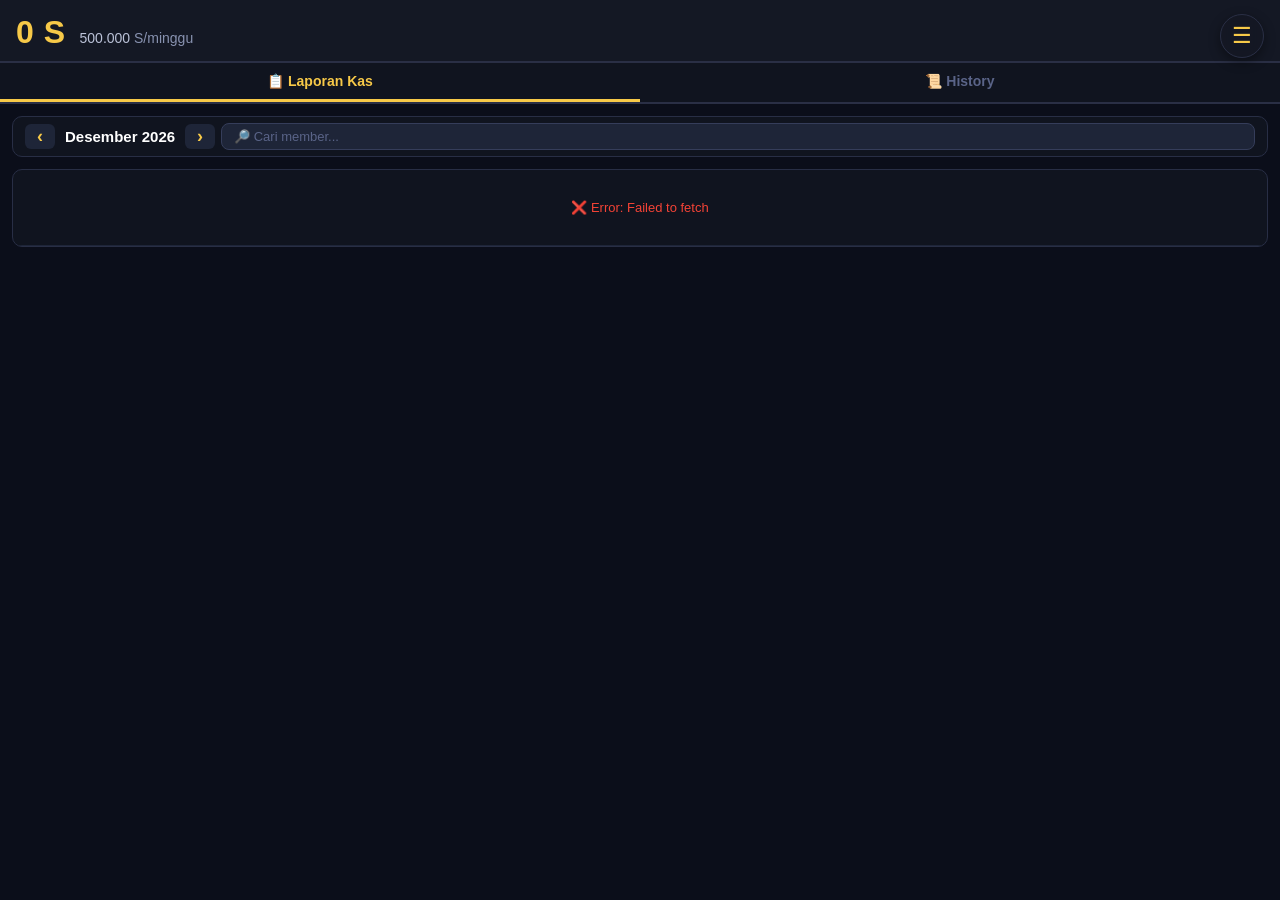
==== index.html @ 8dd2052f "Update index.html" ====
<!DOCTYPE html>
<html lang="id">
<head>
    <meta charset="UTF-8" />
    <meta name="viewport" content="width=device-width, initial-scale=1.0, maximum-scale=1.0, user-scalable=yes" />
    <title>📊 Laporan Kas Guild</title>
    <style>
        /* ===== RESET & GLOBAL ===== */
        * {
            margin: 0;
            padding: 0;
            box-sizing: border-box;
        }
        html,
        body {
            height: 100%;
            overflow: hidden;
        }
        body {
            font-family: 'Segoe UI', Tahoma, Geneva, Verdana, sans-serif;
            background: #0b0e1a;
            color: #e0e0e0;
            display: flex;
            flex-direction: column;
            height: 100vh;
        }

        /* ===== FLOATING MENU ===== */
        .menu-float {
            position: fixed;
            top: 14px;
            right: 16px;
            z-index: 50;
            background: rgba(20, 24, 36, 0.85);
            backdrop-filter: blur(6px);
            border: 1px solid #2a2f45;
            border-radius: 50%;
            width: 44px;
            height: 44px;
            display: flex;
            align-items: center;
            justify-content: center;
            font-size: 22px;
            color: #f7c948;
            cursor: pointer;
            transition: 0.2s;
            box-shadow: 0 4px 12px rgba(0, 0, 0, 0.4);
        }
        .menu-float:hover {
            background: #1e2538;
            transform: scale(1.05);
        }

        /* ===== HEADER KAS ===== */
        .header-kas {
            flex-shrink: 0;
            background: #141824;
            padding: 14px 16px 8px;
            border-bottom: 2px solid #2a2f45;
            z-index: 10;
        }
        .header-kas .saldo-utama {
            display: flex;
            align-items: baseline;
            flex-wrap: wrap;
            gap: 4px 14px;
        }
        .header-kas .saldo-utama .total {
            font-size: 32px;
            font-weight: 700;
            color: #f7c948;
            letter-spacing: 0.5px;
        }
        .header-kas .saldo-utama .tarif {
            font-size: 14px;
            color: #8892b0;
        }
        .header-kas .saldo-utama .tarif span {
            color: #bcc3d9;
            font-weight: 500;
        }
        .header-kas .bendahara-list {
            display: flex;
            flex-wrap: wrap;
            gap: 4px 18px;
            margin-top: 2px;
            font-size: 12px;
            color: #8892b0;
        }
        .header-kas .bendahara-list .saldo {
            color: #f7c948;
        }

        /* ===== TABS ===== */
        .tabs {
            display: flex;
            background: #10141f;
            border-bottom: 2px solid #2a2f45;
            flex-shrink: 0;
        }
        .tabs .tab {
            flex: 1;
            text-align: center;
            padding: 10px 12px;
            font-size: 14px;
            font-weight: 600;
            color: #5a6488;
            cursor: pointer;
            border-bottom: 3px solid transparent;
            transition: 0.2s;
        }
        .tabs .tab.active {
            color: #f7c948;
            border-bottom-color: #f7c948;
        }
        .tabs .tab:hover {
            color: #bcc3d9;
        }

        /* ===== TAB CONTENT ===== */
        .tab-content {
            display: none;
            flex: 1;
            overflow-y: auto;
            padding: 12px 12px 20px;
            -webkit-overflow-scrolling: touch;
        }
        .tab-content.active {
            display: block;
        }

        /* ===== MONTH NAV ===== */
        .month-nav {
            display: flex;
            align-items: center;
            justify-content: space-between;
            background: #10141f;
            padding: 6px 12px;
            border-radius: 10px;
            border: 1px solid #282e45;
            margin-bottom: 12px;
            flex-wrap: wrap;
            gap: 6px;
        }
        .month-nav .nav-group {
            display: flex;
            align-items: center;
            gap: 10px;
        }
        .month-nav .nav-btn {
            background: #1e2538;
            border: none;
            color: #f7c948;
            font-size: 18px;
            padding: 2px 12px;
            border-radius: 6px;
            cursor: pointer;
            font-weight: 700;
        }
        .month-nav .nav-btn:disabled {
            opacity: 0.3;
            cursor: not-allowed;
        }
        .month-nav .month-label {
            font-size: 15px;
            font-weight: 600;
            color: #fff;
            min-width: 100px;
            text-align: center;
        }
        .month-nav .search-box {
            flex: 1;
            min-width: 120px;
        }
        .month-nav .search-box input {
            width: 100%;
            background: #1e2538;
            border: 1px solid #353d5a;
            padding: 5px 12px;
            border-radius: 8px;
            color: #fff;
            font-size: 13px;
        }
        .month-nav .search-box input::placeholder {
            color: #5a6488;
        }

        /* ===== TABLE ===== */
        .table-wrap {
            overflow-x: auto;
            border-radius: 10px;
            border: 1px solid #282e45;
            background: #10141f;
        }
        table {
            width: 100%;
            border-collapse: collapse;
            font-size: 13px;
            min-width: 480px;
        }
        thead {
            background: #1a1f2e;
            position: sticky;
            top: 0;
            z-index: 2;
        }
        th {
            padding: 8px 6px;
            text-align: left;
            font-weight: 600;
            color: #bcc3d9;
            border-bottom: 2px solid #2a2f45;
            white-space: nowrap;
            font-size: 11px;
        }
        th.centang-header {
            text-align: center;
            min-width: 34px;
            font-size: 10px;
        }
        td {
            padding: 6px 6px;
            border-bottom: 1px solid #1e2538;
            vertical-align: middle;
            font-size: 13px;
        }
        tr:hover {
            background: #1a1f2e;
        }
        td.ign {
            font-weight: 600;
            color: #fff;
            white-space: nowrap;
        }
        td.centang-cell {
            text-align: center;
            font-size: 15px;
        }
        td.centang-cell .paid {
            color: #4caf50;
        }
        td.centang-cell .unpaid {
            color: #f44336;
        }
        td.centang-cell .empty {
            color: #5a6488;
            opacity: 0.3;
        }
        td.deposit {
            font-weight: 600;
            color: #f7c948;
            font-size: 12px;
        }
        td.estimasi {
            font-size: 11px;
            color: #8892b0;
        }

        /* ===== HISTORY ===== */
        .history-wrap {
            overflow-x: auto;
            border-radius: 10px;
            border: 1px solid #282e45;
            background: #10141f;
        }
        .history-wrap table {
            min-width: 400px;
        }
        .history-wrap table th {
            background: #1a1f2e;
            position: sticky;
            top: 0;
            z-index: 2;
        }
        .history-search {
            margin-bottom: 10px;
        }
        .history-search input {
            width: 100%;
            max-width: 280px;
            background: #1e2538;
            border: 1px solid #353d5a;
            padding: 5px 12px;
            border-radius: 8px;
            color: #fff;
            font-size: 13px;
        }
        .history-search input::placeholder {
            color: #5a6488;
        }

        /* ===== LOADING ===== */
        .loading-state {
            text-align: center;
            padding: 30px 20px;
            color: #8892b0;
        }
        .loading-state .spinner {
            display: inline-block;
            width: 28px;
            height: 28px;
            border: 3px solid #2a2f45;
            border-top: 3px solid #f7c948;
            border-radius: 50%;
            animation: spin 0.8s linear infinite;
            margin-bottom: 10px;
        }
        @keyframes spin {
            to {
                transform: rotate(360deg);
            }
        }

        /* ===== MENU OVERLAY ===== */
        .menu-overlay {
            display: none;
            position: fixed;
            top: 0;
            left: 0;
            right: 0;
            bottom: 0;
            background: rgba(0, 0, 0, 0.7);
            z-index: 100;
            backdrop-filter: blur(4px);
        }
        .menu-overlay.open {
            display: block;
        }
        .menu-panel {
            position: fixed;
            top: 0;
            right: 0;
            width: 270px;
            height: 100%;
            background: #141824;
            border-left: 2px solid #2a2f45;
            padding: 30px 20px;
            transform: translateX(100%);
            transition: transform 0.3s ease;
            z-index: 101;
            overflow-y: auto;
        }
        .menu-panel.open {
            transform: translateX(0);
        }
        .menu-panel .close-btn {
            background: none;
            border: none;
            color: #8892b0;
            font-size: 24px;
            cursor: pointer;
            float: right;
        }
        .menu-panel ul {
            list-style: none;
            margin-top: 40px;
        }
        .menu-panel ul li {
            padding: 14px 0;
            border-bottom: 1px solid #1e2538;
            font-size: 16px;
            color: #bcc3d9;
            cursor: pointer;
        }
        .menu-panel ul li.active {
            color: #f7c948;
            font-weight: 600;
        }
        .menu-panel ul li:hover {
            color: #f7c948;
        }

        /* ===== RESPONSIVE ===== */
        @media (max-width: 600px) {
            .menu-float {
                width: 38px;
                height: 38px;
                font-size: 18px;
                top: 10px;
                right: 12px;
            }
            .header-kas {
                padding: 10px 12px 6px;
            }
            .header-kas .saldo-utama .total {
                font-size: 24px;
            }
            .header-kas .saldo-utama .tarif {
                font-size: 13px;
            }
            .header-kas .bendahara-list {
                font-size: 11px;
                gap: 3px 12px;
            }
            .tabs .tab {
                font-size: 13px;
                padding: 8px 10px;
            }
            .month-nav {
                padding: 4px 10px;
            }
            .month-nav .month-label {
                font-size: 14px;
                min-width: 70px;
            }
            .month-nav .nav-btn {
                font-size: 16px;
                padding: 2px 10px;
            }
            table {
                font-size: 12px;
                min-width: 360px;
            }
            th,
            td {
                padding: 4px 4px;
            }
            td.centang-cell {
                font-size: 13px;
            }
            td.deposit {
                font-size: 11px;
            }
            td.estimasi {
                font-size: 10px;
            }
            .menu-panel {
                width: 220px;
                padding: 20px 16px;
            }
        }
        @media (max-width: 400px) {
            .header-kas .saldo-utama {
                flex-direction: column;
                align-items: flex-start;
                gap: 0;
            }
            .header-kas .bendahara-list {
                flex-wrap: wrap;
            }
            .month-nav {
                flex-direction: column;
                align-items: stretch;
            }
            .month-nav .nav-group {
                justify-content: center;
            }
            .month-nav .search-box {
                min-width: unset;
            }
        }

        /* ===== SCROLLBAR ===== */
        ::-webkit-scrollbar {
            width: 4px;
            height: 4px;
        }
        ::-webkit-scrollbar-track {
            background: #10141f;
        }
        ::-webkit-scrollbar-thumb {
            background: #2a2f45;
            border-radius: 4px;
        }
        ::-webkit-scrollbar-thumb:hover {
            background: #3a405b;
        }
    </style>
</head>
<body>

    <!-- ===== FLOATING MENU ===== -->
    <div class="menu-float" id="menuToggle" aria-label="Menu">☰</div>

    <!-- ===== MENU ===== -->
    <div class="menu-overlay" id="menuOverlay"></div>
    <div class="menu-panel" id="menuPanel">
        <button class="close-btn" id="menuClose">✕</button>
        <ul>
            <li class="active">📋 Laporan Kas</li>
            <li>📦 Inventori</li>
            <li>👥 Member</li>
            <li>⚙️ Pengaturan</li>
        </ul>
    </div>

    <!-- ===== HEADER KAS ===== -->
    <div class="header-kas" id="headerKas">
        <div class="saldo-utama">
            <span class="total" id="totalKasHeader">0 S</span>
            <span class="tarif"><span id="tarifHeader">500.000</span> S/minggu</span>
        </div>
        <div class="bendahara-list" id="bendaharaList"></div>
    </div>

    <!-- ===== TABS ===== -->
    <div class="tabs" id="tabHeaders">
        <div class="tab active" data-tab="laporan">📋 Laporan Kas</div>
        <div class="tab" data-tab="history">📜 History</div>
    </div>

    <!-- ===== TAB LAPORAN ===== -->
    <div class="tab-content active" id="tabLaporan">
        <div class="month-nav">
            <div class="nav-group">
                <button class="nav-btn" id="prevMonth">‹</button>
                <span class="month-label" id="monthLabel">Juni 2026</span>
                <button class="nav-btn" id="nextMonth">›</button>
            </div>
            <div class="search-box">
                <input type="text" id="searchInput" placeholder="🔎 Cari member..." />
            </div>
        </div>

        <div class="table-wrap">
            <div id="loadingTable" class="loading-state">
                <div class="spinner"></div>
                <div>⏳ Memuat data...</div>
            </div>
            <div id="tableContainer" style="display:none;">
                <table>
                    <thead id="tableHead"></thead>
                    <tbody id="tableBody"></tbody>
                </table>
            </div>
        </div>
    </div>

    <!-- ===== TAB HISTORY ===== -->
    <div class="tab-content" id="tabHistory">
        <div class="history-search">
            <input type="text" id="historySearch" placeholder="🔎 Cari member di history..." />
        </div>
        <div class="history-wrap">
            <div id="loadingHistory" class="loading-state">
                <div class="spinner"></div>
                <div>⏳ Memuat history...</div>
            </div>
            <div id="historyContainer" style="display:none;">
                <table>
                    <thead>
                        <tr>
                            <th>Tanggal</th>
                            <th>Member</th>
                            <th>Jumlah</th>
                            <th>Catatan</th>
                            <th>Admin</th>
                        </tr>
                    </thead>
                    <tbody id="historyBody"></tbody>
                </table>
            </div>
        </div>
    </div>

    <script>
        // ==================== KONFIGURASI ====================
        // GANTI DENGAN URL GAS ANDA
        const BASE_URL = 'https://script.google.com/macros/s/AKfycbzTP1-9KuQ2iz4ffTfhujqkSIQqQxXWMXY-BHljCVU_Zzm0Ept8j4AJUCBHqB-ZSZk/exec';

        // ==================== STATE ====================
        let currentTahun = new Date().getFullYear();
        let currentBulan = new Date().getMonth() + 1;
        let availableMonths = [];
        let allHistoryData = [];
        let currentData = null;

        // ==================== DOM REFS ====================
        const $ = (id) => document.getElementById(id);
        const monthLabel = $('monthLabel');
        const prevBtn = $('prevMonth');
        const nextBtn = $('nextMonth');
        const searchInput = $('searchInput');
        const tableHead = $('tableHead');
        const tableBody = $('tableBody');
        const tableContainer = $('tableContainer');
        const loadingTable = $('loadingTable');
        const historySearch = $('historySearch');
        const historyBody = $('historyBody');
        const historyContainer = $('historyContainer');
        const loadingHistory = $('loadingHistory');

        // ==================== FORMAT SPINA ====================
        function formatSpina(angka) {
            if (angka === undefined || angka === null) return '0 S';
            return Math.round(angka).toLocaleString('id-ID') + ' S';
        }

        // ==================== MENU ====================
        const menuToggle = $('menuToggle');
        const menuOverlay = $('menuOverlay');
        const menuPanel = $('menuPanel');
        const menuClose = $('menuClose');

        function toggleMenu(open) {
            menuOverlay.classList.toggle('open', open);
            menuPanel.classList.toggle('open', open);
        }
        menuToggle.addEventListener('click', () => toggleMenu(true));
        menuClose.addEventListener('click', () => toggleMenu(false));
        menuOverlay.addEventListener('click', () => toggleMenu(false));

        // ==================== TABS ====================
        document.querySelectorAll('.tab').forEach(tab => {
            tab.addEventListener('click', function() {
                document.querySelectorAll('.tab').forEach(t => t.classList.remove('active'));
                document.querySelectorAll('.tab-content').forEach(c => c.classList.remove('active'));
                this.classList.add('active');
                const target = this.dataset.tab;
                if (target === 'laporan') {
                    $('tabLaporan').classList.add('active');
                } else if (target === 'history') {
                    $('tabHistory').classList.add('active');
                    if (allHistoryData.length === 0) {
                        loadHistory();
                    } else {
                        renderHistory(allHistoryData);
                    }
                }
            });
        });

        // ==================== LOAD AVAILABLE MONTHS ====================
        async function loadAvailableMonths() {
            try {
                const res = await fetch(BASE_URL + '?action=getAvailableMonths');
                if (!res.ok) throw new Error('HTTP ' + res.status);
                const data = await res.json();
                if (data.success && data.months && data.months.length > 0) {
                    availableMonths = data.months;
                    const last = availableMonths[availableMonths.length - 1];
                    currentTahun = last.tahun;
                    currentBulan = last.bulan;
                    updateNavButtons();
                    loadData();
                } else {
                    showError('Tidak ada bulan tersedia');
                }
            } catch (e) {
                console.error('Error load available months:', e);
                // Fallback: tetap coba load data dengan bulan saat ini
                loadData();
            }
        }

        // ==================== LOAD DATA ====================
        async function loadData() {
            showLoading(true);
            try {
                const url = BASE_URL + '?action=getMonthlyTable&tahun=' + currentTahun + '&bulan=' + currentBulan;
                console.log('Fetching:', url);
                const res = await fetch(url);
                if (!res.ok) throw new Error('HTTP ' + res.status);
                const data = await res.json();
                console.log('Data received:', data);
                if (data.success) {
                    currentData = data;
                    renderTable(data);
                    updateHeader(data);
                    monthLabel.textContent = data.bulanNama || (currentBulan + '/' + currentTahun);
                    updateNavButtons();
                } else {
                    showError(data.error || 'Gagal memuat data');
                }
            } catch (e) {
                console.error('Error load data:', e);
                showError('Error: ' + e.message);
            }
            showLoading(false);
        }

        // ==================== RENDER TABLE ====================
        function renderTable(data) {
            const totalMinggu = data.totalMinggu || 0;
            const sabtuList = data.sabtuList || [];

            let headerHtml = '<tr><th>#</th><th>IGN</th>';
            for (let i = 0; i < totalMinggu; i++) {
                const tgl = sabtuList[i] || '';
                headerHtml += '<th class="centang-header">' + tgl + '</th>';
            }
            headerHtml += '<th>Deposit</th><th>Estimasi</th></tr>';
            tableHead.innerHTML = headerHtml;

            let bodyHtml = '';
            let index = 1;
            const members = data.data || [];

            for (const member of members) {
                const centang = member.centang || [];
                const deposit = member.deposit || 0;
                const tarif = data.tarif || 0;

                let estimasi = '-';
                if (deposit > 0 && tarif > 0) {
                    const mingguTambahan = Math.floor(deposit / tarif);
                    if (mingguTambahan > 0 && sabtuList.length > 0) {
                        const lastSabtu = new Date(currentTahun, currentBulan - 1, sabtuList[sabtuList.length - 1]);
                        lastSabtu.setDate(lastSabtu.getDate() + (mingguTambahan * 7));
                        estimasi = formatTanggalEstimasi(lastSabtu);
                    } else {
                        estimasi = 's/d akhir bulan';
                    }
                }

                bodyHtml += '<tr>';
                bodyHtml += '<td style="color:#5a6488;">' + (index++) + '</td>';
                bodyHtml += '<td class="ign">' + (member.ign || '-') + '</td>';

                for (let i = 0; i < totalMinggu; i++) {
                    const status = centang[i];
                    let display = '',
                        cls = 'empty';
                    if (status === true) {
                        display = '✅';
                        cls = 'paid';
                    } else if (status === false) {
                        display = '❌';
                        cls = 'unpaid';
                    } else {
                        display = '-';
                        cls = 'empty';
                    }
                    bodyHtml += '<td class="centang-cell"><span class="' + cls + '">' + display + '</span></td>';
                }

                bodyHtml += '<td class="deposit">' + formatSpina(deposit) + '</td>';
                bodyHtml += '<td class="estimasi">' + estimasi + '</td>';
                bodyHtml += '</tr>';
            }

            tableBody.innerHTML = bodyHtml;
            tableContainer.style.display = 'block';
            loadingTable.style.display = 'none';

            applySearch();
        }

        // ==================== UPDATE HEADER ====================
        function updateHeader(data) {
            if (data.saldoKas !== undefined) {
                $('totalKasHeader').textContent = formatSpina(data.saldoKas);
            }
            if (data.tarif) {
                $('tarifHeader').textContent = Math.round(data.tarif).toLocaleString('id-ID');
            }

            if (data.bendahara && data.bendahara.length > 0) {
                let html = '';
                for (const b of data.bendahara) {
                    html += '<span>' + b.nama + ': <span class="saldo">' + formatSpina(b.saldo) + '</span></span>';
                }
                $('bendaharaList').innerHTML = html;
            } else {
                $('bendaharaList').innerHTML = '<span>-</span>';
            }
        }

        // ==================== HISTORY ====================
        async function loadHistory() {
            loadingHistory.style.display = 'block';
            historyContainer.style.display = 'none';
            try {
                const res = await fetch(BASE_URL + '?action=getHistory&limit=100');
                const data = await res.json();
                loadingHistory.style.display = 'none';
                if (data.success && data.data) {
                    allHistoryData = data.data;
                    renderHistory(allHistoryData);
                } else {
                    historyBody.innerHTML =
                        '<tr><td colspan="5" style="text-align:center;padding:20px;color:#5a6488;">📭 Belum ada transaksi</td></tr>';
                    historyContainer.style.display = 'block';
                }
            } catch (e) {
                loadingHistory.style.display = 'none';
                historyBody.innerHTML =
                    '<tr><td colspan="5" style="text-align:center;padding:20px;color:#f44336;">❌ Gagal memuat history</td></tr>';
                historyContainer.style.display = 'block';
            }
        }

        function renderHistory(data) {
            let html = '';
            for (const item of data) {
                const date = new Date(item.date);
                const dateStr = date.toLocaleDateString('id-ID', {
                    day: '2-digit',
                    month: '2-digit',
                    year: 'numeric'
                });
                html += '<tr>';
                html += '<td>' + dateStr + '</td>';
                html += '<td>' + (item.ign || '-') + '</td>';
                html += '<td>' + formatSpina(item.spina) + '</td>';
                html += '<td>' + (item.notes || '-') + '</td>';
                html += '<td>' + (item.adm || '-') + '</td>';
                html += '</tr>';
            }
            historyBody.innerHTML = html ||
                '<tr><td colspan="5" style="text-align:center;padding:20px;color:#5a6488;">📭 Tidak ada data</td></tr>';
            historyContainer.style.display = 'block';
            loadingHistory.style.display = 'none';
        }

        // ==================== SEARCH ====================
        function applySearch() {
            const keyword = searchInput.value.toLowerCase().trim();
            const rows = tableBody.querySelectorAll('tr');
            let visible = 0;
            for (const row of rows) {
                const ignCell = row.querySelector('td.ign');
                if (ignCell) {
                    const ign = ignCell.textContent.toLowerCase();
                    const match = !keyword || ign.includes(keyword);
                    row.style.display = match ? '' : 'none';
                    if (match) visible++;
                }
            }
        }
        searchInput.addEventListener('input', applySearch);

        historySearch.addEventListener('input', function() {
            const keyword = this.value.toLowerCase().trim();
            const filtered = allHistoryData.filter(item => {
                const ign = (item.ign || '').toLowerCase();
                const notes = (item.notes || '').toLowerCase();
                const adm = (item.adm || '').toLowerCase();
                return !keyword || ign.includes(keyword) || notes.includes(keyword) || adm.includes(keyword);
            });
            renderHistory(filtered);
        });

        // ==================== NAVIGASI ====================
        function updateNavButtons() {
            let idx = -1;
            for (let i = 0; i < availableMonths.length; i++) {
                if (availableMonths[i].tahun === currentTahun && availableMonths[i].bulan === currentBulan) {
                    idx = i;
                    break;
                }
            }
            prevBtn.disabled = (idx <= 0);
            nextBtn.disabled = (idx >= availableMonths.length - 1 || idx === -1);
        }

        prevBtn.addEventListener('click', function() {
            let idx = -1;
            for (let i = 0; i < availableMonths.length; i++) {
                if (availableMonths[i].tahun === currentTahun && availableMonths[i].bulan === currentBulan) {
                    idx = i;
                    break;
                }
            }
            if (idx > 0) {
                currentTahun = availableMonths[idx - 1].tahun;
                currentBulan = availableMonths[idx - 1].bulan;
                loadData();
            }
        });

        nextBtn.addEventListener('click', function() {
            let idx = -1;
            for (let i = 0; i < availableMonths.length; i++) {
                if (availableMonths[i].tahun === currentTahun && availableMonths[i].bulan === currentBulan) {
                    idx = i;
                    break;
                }
            }
            if (idx < availableMonths.length - 1 && idx !== -1) {
                currentTahun = availableMonths[idx + 1].tahun;
                currentBulan = availableMonths[idx + 1].bulan;
                loadData();
            }
        });

        // ==================== UTILITY ====================
        function formatTanggalEstimasi(date) {
            const bulan = ['Jan', 'Feb', 'Mar', 'Apr', 'Mei', 'Jun', 'Jul', 'Agu', 'Sep', 'Okt', 'Nov', 'Des'];
            return date.getDate() + ' ' + bulan[date.getMonth()] + ' ' + date.getFullYear();
        }

        function showLoading(show) {
            loadingTable.style.display = show ? 'block' : 'none';
            tableContainer.style.display = show ? 'none' : 'block';
        }

        function showError(msg) {
            tableContainer.style.display = 'block';
            tableHead.innerHTML = '';
            tableBody.innerHTML =
                '<tr><td colspan="10" style="text-align:center;padding:30px;color:#f44336;">❌ ' + msg + '</td></tr>';
            loadingTable.style.display = 'none';
        }

        // ==================== INIT ====================
        document.addEventListener('DOMContentLoaded', function() {
            // Coba langsung load data bulan ini tanpa getAvailableMonths dulu
            const now = new Date();
            currentTahun = now.getFullYear();
            currentBulan = now.getMonth() + 1;
            monthLabel.textContent = getNamaBulan(currentBulan) + ' ' + currentTahun;
            loadData();

            // Load available months for navigation (background)
            fetch(BASE_URL + '?action=getAvailableMonths')
                .then(r => r.json())
                .then(data => {
                    if (data.success && data.months) {
                        availableMonths = data.months;
                        updateNavButtons();
                    }
                })
                .catch(() => {});
        });

        // Helper untuk nama bulan
        function getNamaBulan(bulan) {
            const nama = ['Januari', 'Februari', 'Maret', 'April', 'Mei', 'Juni', 'Juli', 'Agustus', 'September', 'Oktober',
                'November', 'Desember'
            ];
            return nama[bulan - 1] || bulan;
        }
    </script>
</body>
</html>
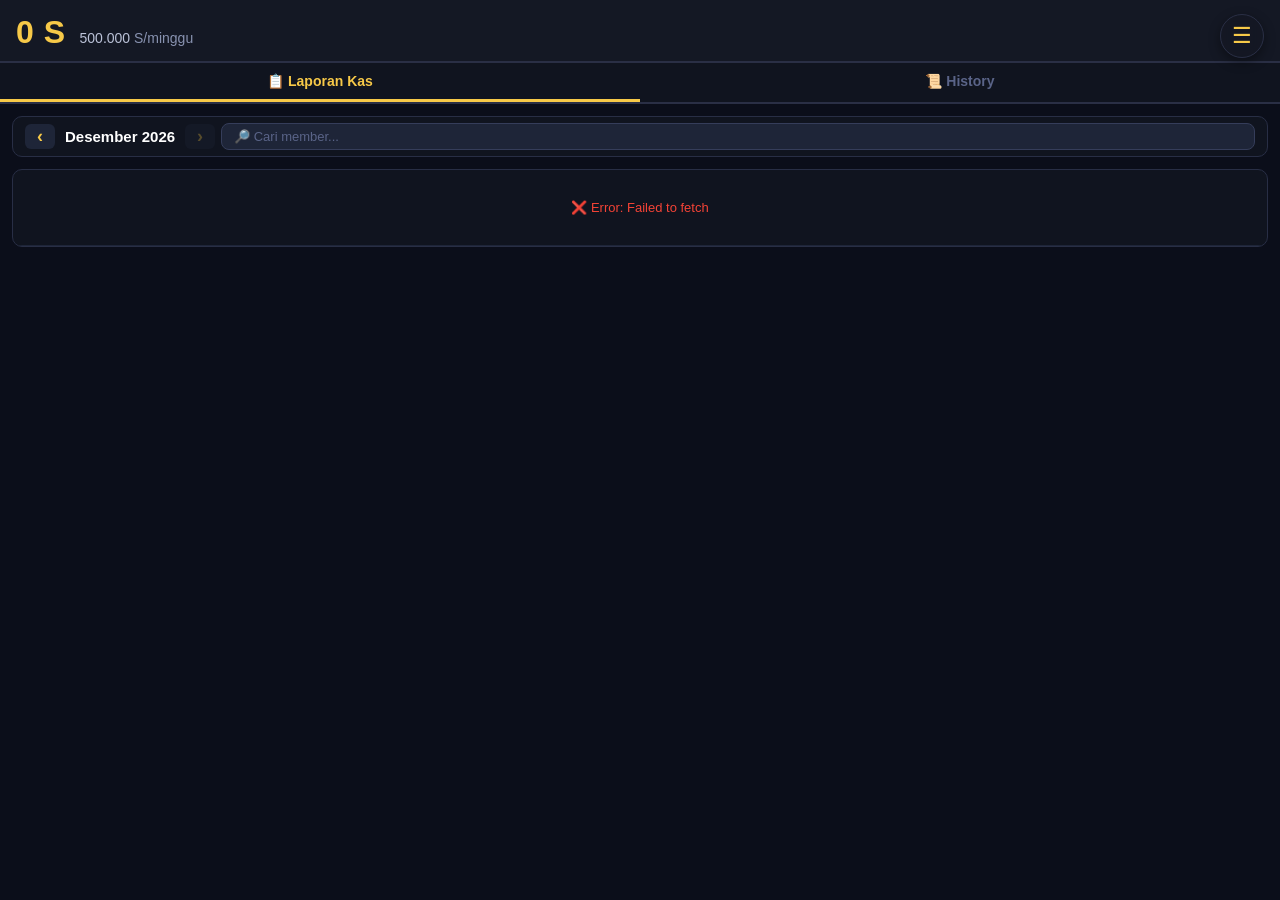
==== commit 21bd06e4: "Update index.html" ====
--- a/index.html
+++ b/index.html
@@ -256,6 +256,37 @@
             color: #8892b0;
         }
 
+        /* ===== SKELETON ===== */
+        .skeleton-row td {
+            height: 32px;
+            background: #1a1f2e;
+            animation: pulse 1.2s ease-in-out infinite;
+        }
+        .skeleton-row td:first-child {
+            width: 30px;
+        }
+        .skeleton-row td:nth-child(2) {
+            width: 80px;
+        }
+        .skeleton-row td.centang-cell {
+            width: 34px;
+        }
+        .skeleton-row td.deposit {
+            width: 60px;
+        }
+        .skeleton-row td.estimasi {
+            width: 70px;
+        }
+        @keyframes pulse {
+            0%,
+            100% {
+                opacity: 0.4;
+            }
+            50% {
+                opacity: 0.8;
+            }
+        }
+
         /* ===== HISTORY ===== */
         .history-wrap {
             overflow-x: auto;
@@ -513,15 +544,32 @@
         </div>
 
         <div class="table-wrap">
-            <div id="loadingTable" class="loading-state">
-                <div class="spinner"></div>
-                <div>⏳ Memuat data...</div>
+            <!-- SKELETON -->
+            <div id="skeletonContainer">
+                <table>
+                    <thead>
+                        <tr>
+                            <th>#</th><th>IGN</th>
+                            <th class="centang-header">6</th>
+                            <th class="centang-header">13</th>
+                            <th class="centang-header">20</th>
+                            <th class="centang-header">27</th>
+                            <th>Deposit</th><th>Estimasi</th>
+                        </tr>
+                    </thead>
+                    <tbody id="skeletonBody"></tbody>
+                </table>
             </div>
+            <!-- TABLE -->
             <div id="tableContainer" style="display:none;">
                 <table>
                     <thead id="tableHead"></thead>
                     <tbody id="tableBody"></tbody>
                 </table>
+            </div>
+            <div id="loadingTable" class="loading-state" style="display:none;">
+                <div class="spinner"></div>
+                <div>⏳ Memuat data...</div>
             </div>
         </div>
     </div>
@@ -555,8 +603,11 @@
 
     <script>
         // ==================== KONFIGURASI ====================
-        // GANTI DENGAN URL GAS ANDA
         const BASE_URL = 'https://script.google.com/macros/s/AKfycbzTP1-9KuQ2iz4ffTfhujqkSIQqQxXWMXY-BHljCVU_Zzm0Ept8j4AJUCBHqB-ZSZk/exec';
+        const CACHE_KEY = 'kas_data';
+        const CACHE_EXPIRY = 5 * 60 * 1000; // 5 menit
+        const START_YEAR = 2025;
+        const START_MONTH = 6; // Juni
 
         // ==================== STATE ====================
         let currentTahun = new Date().getFullYear();
@@ -564,6 +615,7 @@
         let availableMonths = [];
         let allHistoryData = [];
         let currentData = null;
+        let historyLoaded = false;
 
         // ==================== DOM REFS ====================
         const $ = (id) => document.getElementById(id);
@@ -574,11 +626,83 @@
         const tableHead = $('tableHead');
         const tableBody = $('tableBody');
         const tableContainer = $('tableContainer');
-        const loadingTable = $('loadingTable');
+        const skeletonContainer = $('skeletonContainer');
+        const skeletonBody = $('skeletonBody');
         const historySearch = $('historySearch');
         const historyBody = $('historyBody');
         const historyContainer = $('historyContainer');
         const loadingHistory = $('loadingHistory');
+
+        // ==================== CACHE ====================
+        function getCache(key) {
+            try {
+                const raw = localStorage.getItem(CACHE_KEY + '_' + key);
+                if (!raw) return null;
+                const data = JSON.parse(raw);
+                if (Date.now() - data.timestamp > CACHE_EXPIRY) {
+                    localStorage.removeItem(CACHE_KEY + '_' + key);
+                    return null;
+                }
+                return data.value;
+            } catch (e) { return null; }
+        }
+
+        function setCache(key, value) {
+            try {
+                localStorage.setItem(CACHE_KEY + '_' + key, JSON.stringify({
+                    timestamp: Date.now(),
+                    value: value
+                }));
+            } catch (e) { /* ignore */ }
+        }
+
+        // ==================== GENERATE MONTHS ====================
+        function generateMonthList() {
+            const now = new Date();
+            const currentYear = now.getFullYear();
+            const currentMonth = now.getMonth() + 1;
+            const months = [];
+            let year = START_YEAR;
+            let month = START_MONTH;
+
+            while (year < currentYear || (year === currentYear && month <= currentMonth)) {
+                months.push({
+                    tahun: year,
+                    bulan: month,
+                    label: getNamaBulan(month) + ' ' + year
+                });
+                month++;
+                if (month > 12) {
+                    month = 1;
+                    year++;
+                }
+            }
+            return months;
+        }
+
+        // ==================== SKELETON ====================
+        function showSkeleton(count) {
+            count = count || 30;
+            let html = '';
+            for (let i = 0; i < count; i++) {
+                html += '<tr class="skeleton-row">';
+                html += '<td></td><td></td>';
+                html += '<td class="centang-cell"></td>';
+                html += '<td class="centang-cell"></td>';
+                html += '<td class="centang-cell"></td>';
+                html += '<td class="centang-cell"></td>';
+                html += '<td class="deposit"></td>';
+                html += '<td class="estimasi"></td>';
+                html += '</tr>';
+            }
+            skeletonBody.innerHTML = html;
+            skeletonContainer.style.display = 'block';
+            tableContainer.style.display = 'none';
+        }
+
+        function hideSkeleton() {
+            skeletonContainer.style.display = 'none';
+        }
 
         // ==================== FORMAT SPINA ====================
         function formatSpina(angka) {
@@ -611,63 +735,16 @@
                     $('tabLaporan').classList.add('active');
                 } else if (target === 'history') {
                     $('tabHistory').classList.add('active');
-                    if (allHistoryData.length === 0) {
+                    if (allHistoryData.length > 0) {
+                        renderHistory(allHistoryData);
+                        loadingHistory.style.display = 'none';
+                        historyContainer.style.display = 'block';
+                    } else {
                         loadHistory();
-                    } else {
-                        renderHistory(allHistoryData);
                     }
                 }
             });
         });
-
-        // ==================== LOAD AVAILABLE MONTHS ====================
-        async function loadAvailableMonths() {
-            try {
-                const res = await fetch(BASE_URL + '?action=getAvailableMonths');
-                if (!res.ok) throw new Error('HTTP ' + res.status);
-                const data = await res.json();
-                if (data.success && data.months && data.months.length > 0) {
-                    availableMonths = data.months;
-                    const last = availableMonths[availableMonths.length - 1];
-                    currentTahun = last.tahun;
-                    currentBulan = last.bulan;
-                    updateNavButtons();
-                    loadData();
-                } else {
-                    showError('Tidak ada bulan tersedia');
-                }
-            } catch (e) {
-                console.error('Error load available months:', e);
-                // Fallback: tetap coba load data dengan bulan saat ini
-                loadData();
-            }
-        }
-
-        // ==================== LOAD DATA ====================
-        async function loadData() {
-            showLoading(true);
-            try {
-                const url = BASE_URL + '?action=getMonthlyTable&tahun=' + currentTahun + '&bulan=' + currentBulan;
-                console.log('Fetching:', url);
-                const res = await fetch(url);
-                if (!res.ok) throw new Error('HTTP ' + res.status);
-                const data = await res.json();
-                console.log('Data received:', data);
-                if (data.success) {
-                    currentData = data;
-                    renderTable(data);
-                    updateHeader(data);
-                    monthLabel.textContent = data.bulanNama || (currentBulan + '/' + currentTahun);
-                    updateNavButtons();
-                } else {
-                    showError(data.error || 'Gagal memuat data');
-                }
-            } catch (e) {
-                console.error('Error load data:', e);
-                showError('Error: ' + e.message);
-            }
-            showLoading(false);
-        }
 
         // ==================== RENDER TABLE ====================
         function renderTable(data) {
@@ -731,7 +808,7 @@
 
             tableBody.innerHTML = bodyHtml;
             tableContainer.style.display = 'block';
-            loadingTable.style.display = 'none';
+            hideSkeleton();
 
             applySearch();
         }
@@ -766,6 +843,7 @@
                 loadingHistory.style.display = 'none';
                 if (data.success && data.data) {
                     allHistoryData = data.data;
+                    historyLoaded = true;
                     renderHistory(allHistoryData);
                 } else {
                     historyBody.innerHTML =
@@ -803,6 +881,20 @@
             loadingHistory.style.display = 'none';
         }
 
+        // ==================== PRELOAD HISTORY (BACKGROUND) ====================
+        function preloadHistory() {
+            if (historyLoaded) return;
+            fetch(BASE_URL + '?action=getHistory&limit=100')
+                .then(r => r.json())
+                .then(data => {
+                    if (data.success && data.data) {
+                        allHistoryData = data.data;
+                        historyLoaded = true;
+                    }
+                })
+                .catch(() => {});
+        }
+
         // ==================== SEARCH ====================
         function applySearch() {
             const keyword = searchInput.value.toLowerCase().trim();
@@ -874,15 +966,55 @@
             }
         });
 
+        // ==================== LOAD DATA (1 REQUEST) ====================
+        async function loadData() {
+            const key = currentTahun + '-' + currentBulan;
+
+            // Skeleton sudah tampil dari awal
+
+            // Cek cache
+            const cached = getCache(key);
+            if (cached) {
+                console.log('✅ Load dari cache');
+                currentData = cached;
+                renderTable(cached);
+                updateHeader(cached);
+                monthLabel.textContent = cached.bulanNama || (currentBulan + '/' + currentTahun);
+                updateNavButtons();
+                // Preload history di background
+                setTimeout(preloadHistory, 300);
+                return;
+            }
+
+            try {
+                // HANYA 1 REQUEST!
+                const url = BASE_URL + '?action=getMonthlyTable&tahun=' + currentTahun + '&bulan=' + currentBulan;
+                const res = await fetch(url);
+                if (!res.ok) throw new Error('HTTP ' + res.status);
+                const data = await res.json();
+
+                if (data.success) {
+                    currentData = data;
+                    setCache(key, data);
+                    renderTable(data);
+                    updateHeader(data);
+                    monthLabel.textContent = data.bulanNama || (currentBulan + '/' + currentTahun);
+                    updateNavButtons();
+                    // Preload history di background
+                    setTimeout(preloadHistory, 300);
+                } else {
+                    showError(data.error || 'Gagal memuat data');
+                }
+            } catch (e) {
+                console.error('Error load data:', e);
+                showError('Error: ' + e.message);
+            }
+        }
+
         // ==================== UTILITY ====================
         function formatTanggalEstimasi(date) {
             const bulan = ['Jan', 'Feb', 'Mar', 'Apr', 'Mei', 'Jun', 'Jul', 'Agu', 'Sep', 'Okt', 'Nov', 'Des'];
             return date.getDate() + ' ' + bulan[date.getMonth()] + ' ' + date.getFullYear();
-        }
-
-        function showLoading(show) {
-            loadingTable.style.display = show ? 'block' : 'none';
-            tableContainer.style.display = show ? 'none' : 'block';
         }
 
         function showError(msg) {
@@ -890,37 +1022,41 @@
             tableHead.innerHTML = '';
             tableBody.innerHTML =
                 '<tr><td colspan="10" style="text-align:center;padding:30px;color:#f44336;">❌ ' + msg + '</td></tr>';
-            loadingTable.style.display = 'none';
-        }
-
-        // ==================== INIT ====================
-        document.addEventListener('DOMContentLoaded', function() {
-            // Coba langsung load data bulan ini tanpa getAvailableMonths dulu
-            const now = new Date();
-            currentTahun = now.getFullYear();
-            currentBulan = now.getMonth() + 1;
-            monthLabel.textContent = getNamaBulan(currentBulan) + ' ' + currentTahun;
-            loadData();
-
-            // Load available months for navigation (background)
-            fetch(BASE_URL + '?action=getAvailableMonths')
-                .then(r => r.json())
-                .then(data => {
-                    if (data.success && data.months) {
-                        availableMonths = data.months;
-                        updateNavButtons();
-                    }
-                })
-                .catch(() => {});
-        });
-
-        // Helper untuk nama bulan
+            hideSkeleton();
+        }
+
         function getNamaBulan(bulan) {
             const nama = ['Januari', 'Februari', 'Maret', 'April', 'Mei', 'Juni', 'Juli', 'Agustus', 'September', 'Oktober',
                 'November', 'Desember'
             ];
             return nama[bulan - 1] || bulan;
         }
+
+        // ==================== INIT ====================
+        document.addEventListener('DOMContentLoaded', function() {
+            // 1. Generate daftar bulan (tanpa fetch!)
+            availableMonths = generateMonthList();
+
+            // 2. Set ke bulan terakhir (current)
+            const last = availableMonths[availableMonths.length - 1];
+            currentTahun = last.tahun;
+            currentBulan = last.bulan;
+            monthLabel.textContent = last.label;
+            updateNavButtons();
+
+            // 3. Tampilkan skeleton
+            showSkeleton(30);
+
+            // 4. Load data (1 request)
+            loadData();
+        });
+
+        // ==================== GLOBAL REFRESH ====================
+        window.forceRefresh = function() {
+            const key = currentTahun + '-' + currentBulan;
+            localStorage.removeItem(CACHE_KEY + '_' + key);
+            loadData();
+        };
     </script>
 </body>
 </html>
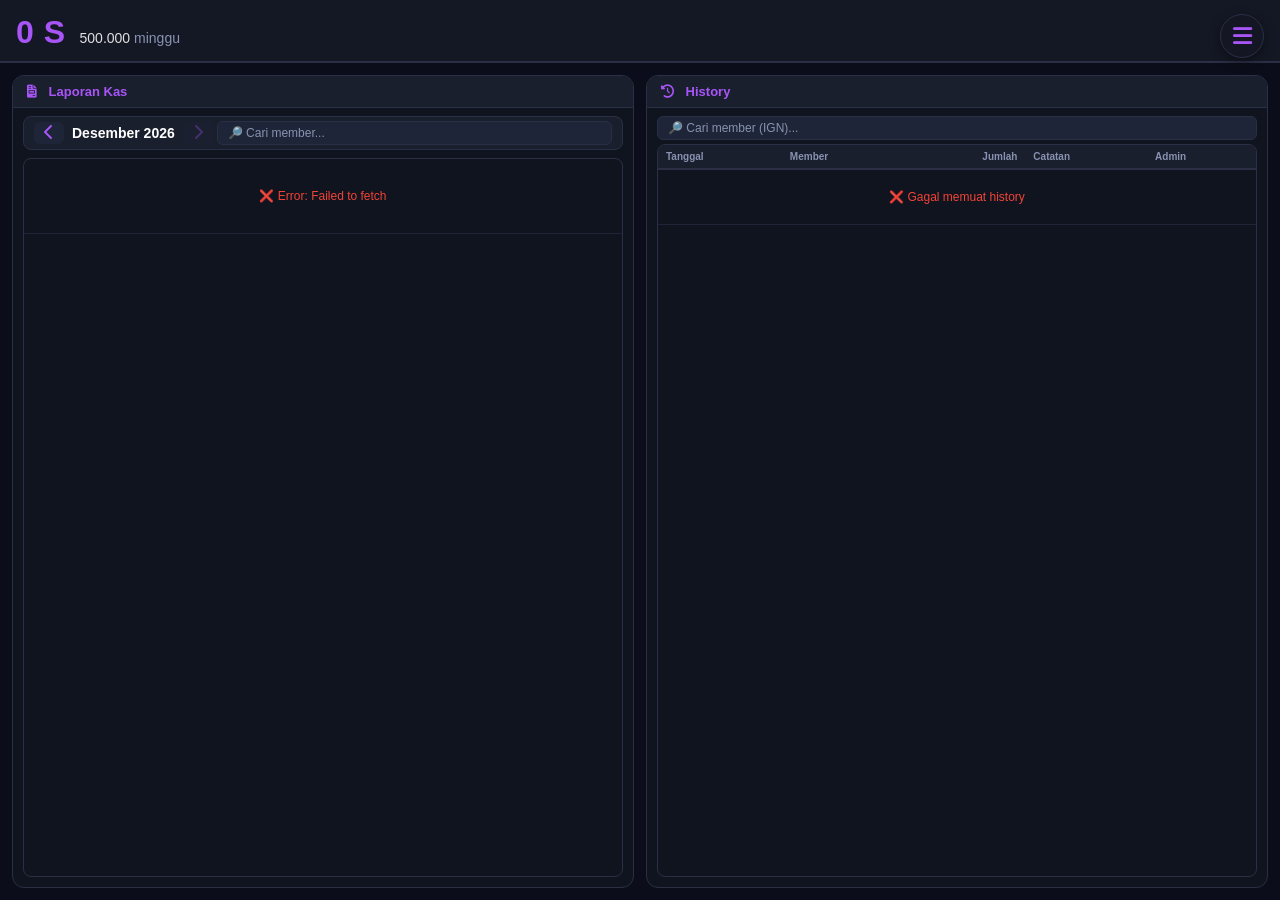
==== commit 2fb05ab9: "Change 'S/minggu' to 'minggu' in index.html" ====
--- a/index.html
+++ b/index.html
@@ -4,514 +4,23 @@
     <meta charset="UTF-8" />
     <meta name="viewport" content="width=device-width, initial-scale=1.0, maximum-scale=1.0, user-scalable=yes" />
     <title>📊 Laporan Kas Guild</title>
-    <style>
-        /* ===== RESET & GLOBAL ===== */
-        * {
-            margin: 0;
-            padding: 0;
-            box-sizing: border-box;
-        }
-        html,
-        body {
-            height: 100%;
-            overflow: hidden;
-        }
-        body {
-            font-family: 'Segoe UI', Tahoma, Geneva, Verdana, sans-serif;
-            background: #0b0e1a;
-            color: #e0e0e0;
-            display: flex;
-            flex-direction: column;
-            height: 100vh;
-        }
-
-        /* ===== FLOATING MENU ===== */
-        .menu-float {
-            position: fixed;
-            top: 14px;
-            right: 16px;
-            z-index: 50;
-            background: rgba(20, 24, 36, 0.85);
-            backdrop-filter: blur(6px);
-            border: 1px solid #2a2f45;
-            border-radius: 50%;
-            width: 44px;
-            height: 44px;
-            display: flex;
-            align-items: center;
-            justify-content: center;
-            font-size: 22px;
-            color: #f7c948;
-            cursor: pointer;
-            transition: 0.2s;
-            box-shadow: 0 4px 12px rgba(0, 0, 0, 0.4);
-        }
-        .menu-float:hover {
-            background: #1e2538;
-            transform: scale(1.05);
-        }
-
-        /* ===== HEADER KAS ===== */
-        .header-kas {
-            flex-shrink: 0;
-            background: #141824;
-            padding: 14px 16px 8px;
-            border-bottom: 2px solid #2a2f45;
-            z-index: 10;
-        }
-        .header-kas .saldo-utama {
-            display: flex;
-            align-items: baseline;
-            flex-wrap: wrap;
-            gap: 4px 14px;
-        }
-        .header-kas .saldo-utama .total {
-            font-size: 32px;
-            font-weight: 700;
-            color: #f7c948;
-            letter-spacing: 0.5px;
-        }
-        .header-kas .saldo-utama .tarif {
-            font-size: 14px;
-            color: #8892b0;
-        }
-        .header-kas .saldo-utama .tarif span {
-            color: #bcc3d9;
-            font-weight: 500;
-        }
-        .header-kas .bendahara-list {
-            display: flex;
-            flex-wrap: wrap;
-            gap: 4px 18px;
-            margin-top: 2px;
-            font-size: 12px;
-            color: #8892b0;
-        }
-        .header-kas .bendahara-list .saldo {
-            color: #f7c948;
-        }
-
-        /* ===== TABS ===== */
-        .tabs {
-            display: flex;
-            background: #10141f;
-            border-bottom: 2px solid #2a2f45;
-            flex-shrink: 0;
-        }
-        .tabs .tab {
-            flex: 1;
-            text-align: center;
-            padding: 10px 12px;
-            font-size: 14px;
-            font-weight: 600;
-            color: #5a6488;
-            cursor: pointer;
-            border-bottom: 3px solid transparent;
-            transition: 0.2s;
-        }
-        .tabs .tab.active {
-            color: #f7c948;
-            border-bottom-color: #f7c948;
-        }
-        .tabs .tab:hover {
-            color: #bcc3d9;
-        }
-
-        /* ===== TAB CONTENT ===== */
-        .tab-content {
-            display: none;
-            flex: 1;
-            overflow-y: auto;
-            padding: 12px 12px 20px;
-            -webkit-overflow-scrolling: touch;
-        }
-        .tab-content.active {
-            display: block;
-        }
-
-        /* ===== MONTH NAV ===== */
-        .month-nav {
-            display: flex;
-            align-items: center;
-            justify-content: space-between;
-            background: #10141f;
-            padding: 6px 12px;
-            border-radius: 10px;
-            border: 1px solid #282e45;
-            margin-bottom: 12px;
-            flex-wrap: wrap;
-            gap: 6px;
-        }
-        .month-nav .nav-group {
-            display: flex;
-            align-items: center;
-            gap: 10px;
-        }
-        .month-nav .nav-btn {
-            background: #1e2538;
-            border: none;
-            color: #f7c948;
-            font-size: 18px;
-            padding: 2px 12px;
-            border-radius: 6px;
-            cursor: pointer;
-            font-weight: 700;
-        }
-        .month-nav .nav-btn:disabled {
-            opacity: 0.3;
-            cursor: not-allowed;
-        }
-        .month-nav .month-label {
-            font-size: 15px;
-            font-weight: 600;
-            color: #fff;
-            min-width: 100px;
-            text-align: center;
-        }
-        .month-nav .search-box {
-            flex: 1;
-            min-width: 120px;
-        }
-        .month-nav .search-box input {
-            width: 100%;
-            background: #1e2538;
-            border: 1px solid #353d5a;
-            padding: 5px 12px;
-            border-radius: 8px;
-            color: #fff;
-            font-size: 13px;
-        }
-        .month-nav .search-box input::placeholder {
-            color: #5a6488;
-        }
-
-        /* ===== TABLE ===== */
-        .table-wrap {
-            overflow-x: auto;
-            border-radius: 10px;
-            border: 1px solid #282e45;
-            background: #10141f;
-        }
-        table {
-            width: 100%;
-            border-collapse: collapse;
-            font-size: 13px;
-            min-width: 480px;
-        }
-        thead {
-            background: #1a1f2e;
-            position: sticky;
-            top: 0;
-            z-index: 2;
-        }
-        th {
-            padding: 8px 6px;
-            text-align: left;
-            font-weight: 600;
-            color: #bcc3d9;
-            border-bottom: 2px solid #2a2f45;
-            white-space: nowrap;
-            font-size: 11px;
-        }
-        th.centang-header {
-            text-align: center;
-            min-width: 34px;
-            font-size: 10px;
-        }
-        td {
-            padding: 6px 6px;
-            border-bottom: 1px solid #1e2538;
-            vertical-align: middle;
-            font-size: 13px;
-        }
-        tr:hover {
-            background: #1a1f2e;
-        }
-        td.ign {
-            font-weight: 600;
-            color: #fff;
-            white-space: nowrap;
-        }
-        td.centang-cell {
-            text-align: center;
-            font-size: 15px;
-        }
-        td.centang-cell .paid {
-            color: #4caf50;
-        }
-        td.centang-cell .unpaid {
-            color: #f44336;
-        }
-        td.centang-cell .empty {
-            color: #5a6488;
-            opacity: 0.3;
-        }
-        td.deposit {
-            font-weight: 600;
-            color: #f7c948;
-            font-size: 12px;
-        }
-        td.estimasi {
-            font-size: 11px;
-            color: #8892b0;
-        }
-
-        /* ===== SKELETON ===== */
-        .skeleton-row td {
-            height: 32px;
-            background: #1a1f2e;
-            animation: pulse 1.2s ease-in-out infinite;
-        }
-        .skeleton-row td:first-child {
-            width: 30px;
-        }
-        .skeleton-row td:nth-child(2) {
-            width: 80px;
-        }
-        .skeleton-row td.centang-cell {
-            width: 34px;
-        }
-        .skeleton-row td.deposit {
-            width: 60px;
-        }
-        .skeleton-row td.estimasi {
-            width: 70px;
-        }
-        @keyframes pulse {
-            0%,
-            100% {
-                opacity: 0.4;
-            }
-            50% {
-                opacity: 0.8;
-            }
-        }
-
-        /* ===== HISTORY ===== */
-        .history-wrap {
-            overflow-x: auto;
-            border-radius: 10px;
-            border: 1px solid #282e45;
-            background: #10141f;
-        }
-        .history-wrap table {
-            min-width: 400px;
-        }
-        .history-wrap table th {
-            background: #1a1f2e;
-            position: sticky;
-            top: 0;
-            z-index: 2;
-        }
-        .history-search {
-            margin-bottom: 10px;
-        }
-        .history-search input {
-            width: 100%;
-            max-width: 280px;
-            background: #1e2538;
-            border: 1px solid #353d5a;
-            padding: 5px 12px;
-            border-radius: 8px;
-            color: #fff;
-            font-size: 13px;
-        }
-        .history-search input::placeholder {
-            color: #5a6488;
-        }
-
-        /* ===== LOADING ===== */
-        .loading-state {
-            text-align: center;
-            padding: 30px 20px;
-            color: #8892b0;
-        }
-        .loading-state .spinner {
-            display: inline-block;
-            width: 28px;
-            height: 28px;
-            border: 3px solid #2a2f45;
-            border-top: 3px solid #f7c948;
-            border-radius: 50%;
-            animation: spin 0.8s linear infinite;
-            margin-bottom: 10px;
-        }
-        @keyframes spin {
-            to {
-                transform: rotate(360deg);
-            }
-        }
-
-        /* ===== MENU OVERLAY ===== */
-        .menu-overlay {
-            display: none;
-            position: fixed;
-            top: 0;
-            left: 0;
-            right: 0;
-            bottom: 0;
-            background: rgba(0, 0, 0, 0.7);
-            z-index: 100;
-            backdrop-filter: blur(4px);
-        }
-        .menu-overlay.open {
-            display: block;
-        }
-        .menu-panel {
-            position: fixed;
-            top: 0;
-            right: 0;
-            width: 270px;
-            height: 100%;
-            background: #141824;
-            border-left: 2px solid #2a2f45;
-            padding: 30px 20px;
-            transform: translateX(100%);
-            transition: transform 0.3s ease;
-            z-index: 101;
-            overflow-y: auto;
-        }
-        .menu-panel.open {
-            transform: translateX(0);
-        }
-        .menu-panel .close-btn {
-            background: none;
-            border: none;
-            color: #8892b0;
-            font-size: 24px;
-            cursor: pointer;
-            float: right;
-        }
-        .menu-panel ul {
-            list-style: none;
-            margin-top: 40px;
-        }
-        .menu-panel ul li {
-            padding: 14px 0;
-            border-bottom: 1px solid #1e2538;
-            font-size: 16px;
-            color: #bcc3d9;
-            cursor: pointer;
-        }
-        .menu-panel ul li.active {
-            color: #f7c948;
-            font-weight: 600;
-        }
-        .menu-panel ul li:hover {
-            color: #f7c948;
-        }
-
-        /* ===== RESPONSIVE ===== */
-        @media (max-width: 600px) {
-            .menu-float {
-                width: 38px;
-                height: 38px;
-                font-size: 18px;
-                top: 10px;
-                right: 12px;
-            }
-            .header-kas {
-                padding: 10px 12px 6px;
-            }
-            .header-kas .saldo-utama .total {
-                font-size: 24px;
-            }
-            .header-kas .saldo-utama .tarif {
-                font-size: 13px;
-            }
-            .header-kas .bendahara-list {
-                font-size: 11px;
-                gap: 3px 12px;
-            }
-            .tabs .tab {
-                font-size: 13px;
-                padding: 8px 10px;
-            }
-            .month-nav {
-                padding: 4px 10px;
-            }
-            .month-nav .month-label {
-                font-size: 14px;
-                min-width: 70px;
-            }
-            .month-nav .nav-btn {
-                font-size: 16px;
-                padding: 2px 10px;
-            }
-            table {
-                font-size: 12px;
-                min-width: 360px;
-            }
-            th,
-            td {
-                padding: 4px 4px;
-            }
-            td.centang-cell {
-                font-size: 13px;
-            }
-            td.deposit {
-                font-size: 11px;
-            }
-            td.estimasi {
-                font-size: 10px;
-            }
-            .menu-panel {
-                width: 220px;
-                padding: 20px 16px;
-            }
-        }
-        @media (max-width: 400px) {
-            .header-kas .saldo-utama {
-                flex-direction: column;
-                align-items: flex-start;
-                gap: 0;
-            }
-            .header-kas .bendahara-list {
-                flex-wrap: wrap;
-            }
-            .month-nav {
-                flex-direction: column;
-                align-items: stretch;
-            }
-            .month-nav .nav-group {
-                justify-content: center;
-            }
-            .month-nav .search-box {
-                min-width: unset;
-            }
-        }
-
-        /* ===== SCROLLBAR ===== */
-        ::-webkit-scrollbar {
-            width: 4px;
-            height: 4px;
-        }
-        ::-webkit-scrollbar-track {
-            background: #10141f;
-        }
-        ::-webkit-scrollbar-thumb {
-            background: #2a2f45;
-            border-radius: 4px;
-        }
-        ::-webkit-scrollbar-thumb:hover {
-            background: #3a405b;
-        }
-    </style>
+    <link rel="stylesheet" href="https://cdnjs.cloudflare.com/ajax/libs/font-awesome/6.0.0-beta3/css/all.min.css" />
+    <link rel="stylesheet" href="style.css" />
 </head>
 <body>
 
     <!-- ===== FLOATING MENU ===== -->
-    <div class="menu-float" id="menuToggle" aria-label="Menu">☰</div>
+    <div class="menu-float" id="menuToggle" aria-label="Menu">
+        <i class="fas fa-bars"></i>
+    </div>
 
-    <!-- ===== MENU ===== -->
+    <!-- ===== FLOATING MENU PANEL ===== -->
     <div class="menu-overlay" id="menuOverlay"></div>
     <div class="menu-panel" id="menuPanel">
-        <button class="close-btn" id="menuClose">✕</button>
+        <button class="close-btn" id="menuClose"><i class="fas fa-times"></i></button>
         <ul>
-            <li class="active">📋 Laporan Kas</li>
-            <li>📦 Inventori</li>
-            <li>👥 Member</li>
-            <li>⚙️ Pengaturan</li>
+            <li class="active" data-page="laporan"><i class="fas fa-file-invoice"></i> Laporan Kas</li>
+            <li data-page="segera"><i class="fas fa-clock"></i> Segera Hadir</li>
         </ul>
     </div>
 
@@ -519,544 +28,102 @@
     <div class="header-kas" id="headerKas">
         <div class="saldo-utama">
             <span class="total" id="totalKasHeader">0 S</span>
-            <span class="tarif"><span id="tarifHeader">500.000</span> S/minggu</span>
+            <span class="tarif"><span id="tarifHeader">500.000</span> minggu</span>
         </div>
         <div class="bendahara-list" id="bendaharaList"></div>
     </div>
 
-    <!-- ===== TABS ===== -->
-    <div class="tabs" id="tabHeaders">
-        <div class="tab active" data-tab="laporan">📋 Laporan Kas</div>
-        <div class="tab" data-tab="history">📜 History</div>
+    <!-- ===== TAB SELECTOR (hanya tampil di layar kecil) ===== -->
+    <div class="tab-selector" id="tabSelector">
+        <button class="tab-btn active" data-tab="kas"><i class="fas fa-file-invoice"></i> Laporan Kas</button>
+        <button class="tab-btn" data-tab="history"><i class="fas fa-history"></i> History</button>
     </div>
 
-    <!-- ===== TAB LAPORAN ===== -->
-    <div class="tab-content active" id="tabLaporan">
-        <div class="month-nav">
-            <div class="nav-group">
-                <button class="nav-btn" id="prevMonth">‹</button>
-                <span class="month-label" id="monthLabel">Juni 2026</span>
-                <button class="nav-btn" id="nextMonth">›</button>
+    <!-- ===== DUAL PANEL (LAYAR LEBAR) ===== -->
+    <div class="dual-panel" id="dualPanel">
+
+        <!-- PANEL KIRI: LAPORAN KAS -->
+        <div class="panel panel-kas" id="panelKas">
+            <div class="panel-header">
+                <span><i class="fas fa-file-invoice"></i> Laporan Kas</span>
             </div>
-            <div class="search-box">
-                <input type="text" id="searchInput" placeholder="🔎 Cari member..." />
+            <div class="month-nav">
+                <div class="nav-group">
+                    <button class="nav-btn" id="prevMonth"><i class="fas fa-chevron-left"></i></button>
+                    <span class="month-label" id="monthLabel">Juni 2026</span>
+                    <button class="nav-btn" id="nextMonth"><i class="fas fa-chevron-right"></i></button>
+                </div>
+                <div class="search-box">
+                    <input type="text" id="searchInput" placeholder="🔎 Cari member..." />
+                </div>
+            </div>
+
+            <div class="table-wrap">
+                <div id="skeletonContainer">
+                    <table>
+                        <thead>
+                            <tr>
+                                <th>#</th><th>IGN</th>
+                                <th class="centang-header">6</th>
+                                <th class="centang-header">13</th>
+                                <th class="centang-header">20</th>
+                                <th class="centang-header">27</th>
+                                <th class="deposit-header">Deposit</th>
+                                <th class="estimasi-header">Estimasi</th>
+                            </tr>
+                        </thead>
+                        <tbody id="skeletonBody"></tbody>
+                    </table>
+                </div>
+                <div id="tableContainer" style="display:none;">
+                    <table>
+                        <thead id="tableHead"></thead>
+                        <tbody id="tableBody"></tbody>
+                    </table>
+                </div>
             </div>
         </div>
 
-        <div class="table-wrap">
-            <!-- SKELETON -->
-            <div id="skeletonContainer">
-                <table>
-                    <thead>
-                        <tr>
-                            <th>#</th><th>IGN</th>
-                            <th class="centang-header">6</th>
-                            <th class="centang-header">13</th>
-                            <th class="centang-header">20</th>
-                            <th class="centang-header">27</th>
-                            <th>Deposit</th><th>Estimasi</th>
-                        </tr>
-                    </thead>
-                    <tbody id="skeletonBody"></tbody>
-                </table>
+        <!-- PANEL KANAN: HISTORY -->
+        <div class="panel panel-history" id="panelHistory">
+            <div class="panel-header">
+                <span><i class="fas fa-history"></i> History</span>
             </div>
-            <!-- TABLE -->
-            <div id="tableContainer" style="display:none;">
-                <table>
-                    <thead id="tableHead"></thead>
-                    <tbody id="tableBody"></tbody>
-                </table>
+            <div class="history-search">
+                <input type="text" id="historySearch" placeholder="🔎 Cari member (IGN)..." />
             </div>
-            <div id="loadingTable" class="loading-state" style="display:none;">
-                <div class="spinner"></div>
-                <div>⏳ Memuat data...</div>
+            <div class="history-wrap">
+                <div id="loadingHistory" class="loading-state">
+                    <div class="spinner"></div>
+                </div>
+                <div id="historyContainer" style="display:none;">
+                    <table>
+                        <thead>
+                            <tr>
+                                <th>Tanggal</th>
+                                <th>Member</th>
+                                <th class="amount-header">Jumlah</th>
+                                <th>Catatan</th>
+                                <th>Admin</th>
+                            </tr>
+                        </thead>
+                        <tbody id="historyBody"></tbody>
+                    </table>
+                </div>
             </div>
+        </div>
+
+    </div>
+
+    <!-- ===== PAGE: SEGERA HADIR (dari floating menu) ===== -->
+    <div class="page-content" id="pageSegera" style="display:none;">
+        <div class="segera-hadir">
+            <i class="fas fa-tools"></i>
+            <h2>Segera Hadir</h2>
+            <p>Fitur ini sedang dalam pengembangan</p>
         </div>
     </div>
 
-    <!-- ===== TAB HISTORY ===== -->
-    <div class="tab-content" id="tabHistory">
-        <div class="history-search">
-            <input type="text" id="historySearch" placeholder="🔎 Cari member di history..." />
-        </div>
-        <div class="history-wrap">
-            <div id="loadingHistory" class="loading-state">
-                <div class="spinner"></div>
-                <div>⏳ Memuat history...</div>
-            </div>
-            <div id="historyContainer" style="display:none;">
-                <table>
-                    <thead>
-                        <tr>
-                            <th>Tanggal</th>
-                            <th>Member</th>
-                            <th>Jumlah</th>
-                            <th>Catatan</th>
-                            <th>Admin</th>
-                        </tr>
-                    </thead>
-                    <tbody id="historyBody"></tbody>
-                </table>
-            </div>
-        </div>
-    </div>
-
-    <script>
-        // ==================== KONFIGURASI ====================
-        const BASE_URL = 'https://script.google.com/macros/s/AKfycbzTP1-9KuQ2iz4ffTfhujqkSIQqQxXWMXY-BHljCVU_Zzm0Ept8j4AJUCBHqB-ZSZk/exec';
-        const CACHE_KEY = 'kas_data';
-        const CACHE_EXPIRY = 5 * 60 * 1000; // 5 menit
-        const START_YEAR = 2025;
-        const START_MONTH = 6; // Juni
-
-        // ==================== STATE ====================
-        let currentTahun = new Date().getFullYear();
-        let currentBulan = new Date().getMonth() + 1;
-        let availableMonths = [];
-        let allHistoryData = [];
-        let currentData = null;
-        let historyLoaded = false;
-
-        // ==================== DOM REFS ====================
-        const $ = (id) => document.getElementById(id);
-        const monthLabel = $('monthLabel');
-        const prevBtn = $('prevMonth');
-        const nextBtn = $('nextMonth');
-        const searchInput = $('searchInput');
-        const tableHead = $('tableHead');
-        const tableBody = $('tableBody');
-        const tableContainer = $('tableContainer');
-        const skeletonContainer = $('skeletonContainer');
-        const skeletonBody = $('skeletonBody');
-        const historySearch = $('historySearch');
-        const historyBody = $('historyBody');
-        const historyContainer = $('historyContainer');
-        const loadingHistory = $('loadingHistory');
-
-        // ==================== CACHE ====================
-        function getCache(key) {
-            try {
-                const raw = localStorage.getItem(CACHE_KEY + '_' + key);
-                if (!raw) return null;
-                const data = JSON.parse(raw);
-                if (Date.now() - data.timestamp > CACHE_EXPIRY) {
-                    localStorage.removeItem(CACHE_KEY + '_' + key);
-                    return null;
-                }
-                return data.value;
-            } catch (e) { return null; }
-        }
-
-        function setCache(key, value) {
-            try {
-                localStorage.setItem(CACHE_KEY + '_' + key, JSON.stringify({
-                    timestamp: Date.now(),
-                    value: value
-                }));
-            } catch (e) { /* ignore */ }
-        }
-
-        // ==================== GENERATE MONTHS ====================
-        function generateMonthList() {
-            const now = new Date();
-            const currentYear = now.getFullYear();
-            const currentMonth = now.getMonth() + 1;
-            const months = [];
-            let year = START_YEAR;
-            let month = START_MONTH;
-
-            while (year < currentYear || (year === currentYear && month <= currentMonth)) {
-                months.push({
-                    tahun: year,
-                    bulan: month,
-                    label: getNamaBulan(month) + ' ' + year
-                });
-                month++;
-                if (month > 12) {
-                    month = 1;
-                    year++;
-                }
-            }
-            return months;
-        }
-
-        // ==================== SKELETON ====================
-        function showSkeleton(count) {
-            count = count || 30;
-            let html = '';
-            for (let i = 0; i < count; i++) {
-                html += '<tr class="skeleton-row">';
-                html += '<td></td><td></td>';
-                html += '<td class="centang-cell"></td>';
-                html += '<td class="centang-cell"></td>';
-                html += '<td class="centang-cell"></td>';
-                html += '<td class="centang-cell"></td>';
-                html += '<td class="deposit"></td>';
-                html += '<td class="estimasi"></td>';
-                html += '</tr>';
-            }
-            skeletonBody.innerHTML = html;
-            skeletonContainer.style.display = 'block';
-            tableContainer.style.display = 'none';
-        }
-
-        function hideSkeleton() {
-            skeletonContainer.style.display = 'none';
-        }
-
-        // ==================== FORMAT SPINA ====================
-        function formatSpina(angka) {
-            if (angka === undefined || angka === null) return '0 S';
-            return Math.round(angka).toLocaleString('id-ID') + ' S';
-        }
-
-        // ==================== MENU ====================
-        const menuToggle = $('menuToggle');
-        const menuOverlay = $('menuOverlay');
-        const menuPanel = $('menuPanel');
-        const menuClose = $('menuClose');
-
-        function toggleMenu(open) {
-            menuOverlay.classList.toggle('open', open);
-            menuPanel.classList.toggle('open', open);
-        }
-        menuToggle.addEventListener('click', () => toggleMenu(true));
-        menuClose.addEventListener('click', () => toggleMenu(false));
-        menuOverlay.addEventListener('click', () => toggleMenu(false));
-
-        // ==================== TABS ====================
-        document.querySelectorAll('.tab').forEach(tab => {
-            tab.addEventListener('click', function() {
-                document.querySelectorAll('.tab').forEach(t => t.classList.remove('active'));
-                document.querySelectorAll('.tab-content').forEach(c => c.classList.remove('active'));
-                this.classList.add('active');
-                const target = this.dataset.tab;
-                if (target === 'laporan') {
-                    $('tabLaporan').classList.add('active');
-                } else if (target === 'history') {
-                    $('tabHistory').classList.add('active');
-                    if (allHistoryData.length > 0) {
-                        renderHistory(allHistoryData);
-                        loadingHistory.style.display = 'none';
-                        historyContainer.style.display = 'block';
-                    } else {
-                        loadHistory();
-                    }
-                }
-            });
-        });
-
-        // ==================== RENDER TABLE ====================
-        function renderTable(data) {
-            const totalMinggu = data.totalMinggu || 0;
-            const sabtuList = data.sabtuList || [];
-
-            let headerHtml = '<tr><th>#</th><th>IGN</th>';
-            for (let i = 0; i < totalMinggu; i++) {
-                const tgl = sabtuList[i] || '';
-                headerHtml += '<th class="centang-header">' + tgl + '</th>';
-            }
-            headerHtml += '<th>Deposit</th><th>Estimasi</th></tr>';
-            tableHead.innerHTML = headerHtml;
-
-            let bodyHtml = '';
-            let index = 1;
-            const members = data.data || [];
-
-            for (const member of members) {
-                const centang = member.centang || [];
-                const deposit = member.deposit || 0;
-                const tarif = data.tarif || 0;
-
-                let estimasi = '-';
-                if (deposit > 0 && tarif > 0) {
-                    const mingguTambahan = Math.floor(deposit / tarif);
-                    if (mingguTambahan > 0 && sabtuList.length > 0) {
-                        const lastSabtu = new Date(currentTahun, currentBulan - 1, sabtuList[sabtuList.length - 1]);
-                        lastSabtu.setDate(lastSabtu.getDate() + (mingguTambahan * 7));
-                        estimasi = formatTanggalEstimasi(lastSabtu);
-                    } else {
-                        estimasi = 's/d akhir bulan';
-                    }
-                }
-
-                bodyHtml += '<tr>';
-                bodyHtml += '<td style="color:#5a6488;">' + (index++) + '</td>';
-                bodyHtml += '<td class="ign">' + (member.ign || '-') + '</td>';
-
-                for (let i = 0; i < totalMinggu; i++) {
-                    const status = centang[i];
-                    let display = '',
-                        cls = 'empty';
-                    if (status === true) {
-                        display = '✅';
-                        cls = 'paid';
-                    } else if (status === false) {
-                        display = '❌';
-                        cls = 'unpaid';
-                    } else {
-                        display = '-';
-                        cls = 'empty';
-                    }
-                    bodyHtml += '<td class="centang-cell"><span class="' + cls + '">' + display + '</span></td>';
-                }
-
-                bodyHtml += '<td class="deposit">' + formatSpina(deposit) + '</td>';
-                bodyHtml += '<td class="estimasi">' + estimasi + '</td>';
-                bodyHtml += '</tr>';
-            }
-
-            tableBody.innerHTML = bodyHtml;
-            tableContainer.style.display = 'block';
-            hideSkeleton();
-
-            applySearch();
-        }
-
-        // ==================== UPDATE HEADER ====================
-        function updateHeader(data) {
-            if (data.saldoKas !== undefined) {
-                $('totalKasHeader').textContent = formatSpina(data.saldoKas);
-            }
-            if (data.tarif) {
-                $('tarifHeader').textContent = Math.round(data.tarif).toLocaleString('id-ID');
-            }
-
-            if (data.bendahara && data.bendahara.length > 0) {
-                let html = '';
-                for (const b of data.bendahara) {
-                    html += '<span>' + b.nama + ': <span class="saldo">' + formatSpina(b.saldo) + '</span></span>';
-                }
-                $('bendaharaList').innerHTML = html;
-            } else {
-                $('bendaharaList').innerHTML = '<span>-</span>';
-            }
-        }
-
-        // ==================== HISTORY ====================
-        async function loadHistory() {
-            loadingHistory.style.display = 'block';
-            historyContainer.style.display = 'none';
-            try {
-                const res = await fetch(BASE_URL + '?action=getHistory&limit=100');
-                const data = await res.json();
-                loadingHistory.style.display = 'none';
-                if (data.success && data.data) {
-                    allHistoryData = data.data;
-                    historyLoaded = true;
-                    renderHistory(allHistoryData);
-                } else {
-                    historyBody.innerHTML =
-                        '<tr><td colspan="5" style="text-align:center;padding:20px;color:#5a6488;">📭 Belum ada transaksi</td></tr>';
-                    historyContainer.style.display = 'block';
-                }
-            } catch (e) {
-                loadingHistory.style.display = 'none';
-                historyBody.innerHTML =
-                    '<tr><td colspan="5" style="text-align:center;padding:20px;color:#f44336;">❌ Gagal memuat history</td></tr>';
-                historyContainer.style.display = 'block';
-            }
-        }
-
-        function renderHistory(data) {
-            let html = '';
-            for (const item of data) {
-                const date = new Date(item.date);
-                const dateStr = date.toLocaleDateString('id-ID', {
-                    day: '2-digit',
-                    month: '2-digit',
-                    year: 'numeric'
-                });
-                html += '<tr>';
-                html += '<td>' + dateStr + '</td>';
-                html += '<td>' + (item.ign || '-') + '</td>';
-                html += '<td>' + formatSpina(item.spina) + '</td>';
-                html += '<td>' + (item.notes || '-') + '</td>';
-                html += '<td>' + (item.adm || '-') + '</td>';
-                html += '</tr>';
-            }
-            historyBody.innerHTML = html ||
-                '<tr><td colspan="5" style="text-align:center;padding:20px;color:#5a6488;">📭 Tidak ada data</td></tr>';
-            historyContainer.style.display = 'block';
-            loadingHistory.style.display = 'none';
-        }
-
-        // ==================== PRELOAD HISTORY (BACKGROUND) ====================
-        function preloadHistory() {
-            if (historyLoaded) return;
-            fetch(BASE_URL + '?action=getHistory&limit=100')
-                .then(r => r.json())
-                .then(data => {
-                    if (data.success && data.data) {
-                        allHistoryData = data.data;
-                        historyLoaded = true;
-                    }
-                })
-                .catch(() => {});
-        }
-
-        // ==================== SEARCH ====================
-        function applySearch() {
-            const keyword = searchInput.value.toLowerCase().trim();
-            const rows = tableBody.querySelectorAll('tr');
-            let visible = 0;
-            for (const row of rows) {
-                const ignCell = row.querySelector('td.ign');
-                if (ignCell) {
-                    const ign = ignCell.textContent.toLowerCase();
-                    const match = !keyword || ign.includes(keyword);
-                    row.style.display = match ? '' : 'none';
-                    if (match) visible++;
-                }
-            }
-        }
-        searchInput.addEventListener('input', applySearch);
-
-        historySearch.addEventListener('input', function() {
-            const keyword = this.value.toLowerCase().trim();
-            const filtered = allHistoryData.filter(item => {
-                const ign = (item.ign || '').toLowerCase();
-                const notes = (item.notes || '').toLowerCase();
-                const adm = (item.adm || '').toLowerCase();
-                return !keyword || ign.includes(keyword) || notes.includes(keyword) || adm.includes(keyword);
-            });
-            renderHistory(filtered);
-        });
-
-        // ==================== NAVIGASI ====================
-        function updateNavButtons() {
-            let idx = -1;
-            for (let i = 0; i < availableMonths.length; i++) {
-                if (availableMonths[i].tahun === currentTahun && availableMonths[i].bulan === currentBulan) {
-                    idx = i;
-                    break;
-                }
-            }
-            prevBtn.disabled = (idx <= 0);
-            nextBtn.disabled = (idx >= availableMonths.length - 1 || idx === -1);
-        }
-
-        prevBtn.addEventListener('click', function() {
-            let idx = -1;
-            for (let i = 0; i < availableMonths.length; i++) {
-                if (availableMonths[i].tahun === currentTahun && availableMonths[i].bulan === currentBulan) {
-                    idx = i;
-                    break;
-                }
-            }
-            if (idx > 0) {
-                currentTahun = availableMonths[idx - 1].tahun;
-                currentBulan = availableMonths[idx - 1].bulan;
-                loadData();
-            }
-        });
-
-        nextBtn.addEventListener('click', function() {
-            let idx = -1;
-            for (let i = 0; i < availableMonths.length; i++) {
-                if (availableMonths[i].tahun === currentTahun && availableMonths[i].bulan === currentBulan) {
-                    idx = i;
-                    break;
-                }
-            }
-            if (idx < availableMonths.length - 1 && idx !== -1) {
-                currentTahun = availableMonths[idx + 1].tahun;
-                currentBulan = availableMonths[idx + 1].bulan;
-                loadData();
-            }
-        });
-
-        // ==================== LOAD DATA (1 REQUEST) ====================
-        async function loadData() {
-            const key = currentTahun + '-' + currentBulan;
-
-            // Skeleton sudah tampil dari awal
-
-            // Cek cache
-            const cached = getCache(key);
-            if (cached) {
-                console.log('✅ Load dari cache');
-                currentData = cached;
-                renderTable(cached);
-                updateHeader(cached);
-                monthLabel.textContent = cached.bulanNama || (currentBulan + '/' + currentTahun);
-                updateNavButtons();
-                // Preload history di background
-                setTimeout(preloadHistory, 300);
-                return;
-            }
-
-            try {
-                // HANYA 1 REQUEST!
-                const url = BASE_URL + '?action=getMonthlyTable&tahun=' + currentTahun + '&bulan=' + currentBulan;
-                const res = await fetch(url);
-                if (!res.ok) throw new Error('HTTP ' + res.status);
-                const data = await res.json();
-
-                if (data.success) {
-                    currentData = data;
-                    setCache(key, data);
-                    renderTable(data);
-                    updateHeader(data);
-                    monthLabel.textContent = data.bulanNama || (currentBulan + '/' + currentTahun);
-                    updateNavButtons();
-                    // Preload history di background
-                    setTimeout(preloadHistory, 300);
-                } else {
-                    showError(data.error || 'Gagal memuat data');
-                }
-            } catch (e) {
-                console.error('Error load data:', e);
-                showError('Error: ' + e.message);
-            }
-        }
-
-        // ==================== UTILITY ====================
-        function formatTanggalEstimasi(date) {
-            const bulan = ['Jan', 'Feb', 'Mar', 'Apr', 'Mei', 'Jun', 'Jul', 'Agu', 'Sep', 'Okt', 'Nov', 'Des'];
-            return date.getDate() + ' ' + bulan[date.getMonth()] + ' ' + date.getFullYear();
-        }
-
-        function showError(msg) {
-            tableContainer.style.display = 'block';
-            tableHead.innerHTML = '';
-            tableBody.innerHTML =
-                '<tr><td colspan="10" style="text-align:center;padding:30px;color:#f44336;">❌ ' + msg + '</td></tr>';
-            hideSkeleton();
-        }
-
-        function getNamaBulan(bulan) {
-            const nama = ['Januari', 'Februari', 'Maret', 'April', 'Mei', 'Juni', 'Juli', 'Agustus', 'September', 'Oktober',
-                'November', 'Desember'
-            ];
-            return nama[bulan - 1] || bulan;
-        }
-
-        // ==================== INIT ====================
-        document.addEventListener('DOMContentLoaded', function() {
-            // 1. Generate daftar bulan (tanpa fetch!)
-            availableMonths = generateMonthList();
-
-            // 2. Set ke bulan terakhir (current)
-            const last = availableMonths[availableMonths.length - 1];
-            currentTahun = last.tahun;
-            currentBulan = last.bulan;
-            monthLabel.textContent = last.label;
-            updateNavButtons();
-
-            // 3. Tampilkan skeleton
-            showSkeleton(30);
-
-            // 4. Load data (1 request)
-            loadData();
-        });
-
-        // ==================== GLOBAL REFRESH ====================
-        window.forceRefresh = function() {
-            const key = currentTahun + '-' + currentBulan;
-            localStorage.removeItem(CACHE_KEY + '_' + key);
-            loadData();
-        };
-    </script>
+    <script src="script.js"></script>
 </body>
 </html>
--- a/style.css
+++ b/style.css
@@ -0,0 +1,806 @@
+/* ==========================================
+   ROOT VARIABLES
+   ========================================== */
+:root {
+    --color-primary: #a855f7;
+    --color-primary-dark: #7c3aed;
+    --bg-dark: #0b0e1a;
+    --bg-solid-form: #141824;
+    --border-line: #2a2f45;
+    --text-main: #e0e0e0;
+    --text-muted: #8892b0;
+    --color-positive: #4ade80;
+    --color-negative: #f87171;
+}
+
+/* ==========================================
+   RESET & GLOBAL
+   ========================================== */
+* {
+    margin: 0;
+    padding: 0;
+    box-sizing: border-box;
+}
+html,
+body {
+    height: 100%;
+    overflow: hidden;
+}
+body {
+    font-family: 'Segoe UI', Tahoma, Geneva, Verdana, sans-serif;
+    background: var(--bg-dark);
+    color: var(--text-main);
+    display: flex;
+    flex-direction: column;
+    height: 100vh;
+}
+
+/* ==========================================
+   FLOATING MENU
+   ========================================== */
+.menu-float {
+    position: fixed;
+    top: 14px;
+    right: 16px;
+    z-index: 50;
+    background: rgba(20, 24, 36, 0.85);
+    backdrop-filter: blur(6px);
+    border: 1px solid var(--border-line);
+    border-radius: 50%;
+    width: 44px;
+    height: 44px;
+    display: flex;
+    align-items: center;
+    justify-content: center;
+    font-size: 22px;
+    color: var(--color-primary);
+    cursor: pointer;
+    transition: 0.2s;
+    box-shadow: 0 4px 12px rgba(0, 0, 0, 0.4);
+}
+.menu-float:hover {
+    background: #1e2538;
+    transform: scale(1.05);
+}
+
+/* ==========================================
+   MENU OVERLAY & PANEL
+   ========================================== */
+.menu-overlay {
+    display: none;
+    position: fixed;
+    top: 0;
+    left: 0;
+    right: 0;
+    bottom: 0;
+    background: rgba(0, 0, 0, 0.7);
+    z-index: 100;
+    backdrop-filter: blur(4px);
+}
+.menu-overlay.open {
+    display: block;
+}
+.menu-panel {
+    position: fixed;
+    top: 0;
+    right: 0;
+    width: 270px;
+    height: 100%;
+    background: var(--bg-solid-form);
+    border-left: 2px solid var(--border-line);
+    padding: 30px 20px;
+    transform: translateX(100%);
+    transition: transform 0.3s ease;
+    z-index: 101;
+    overflow-y: auto;
+}
+.menu-panel.open {
+    transform: translateX(0);
+}
+.menu-panel .close-btn {
+    background: none;
+    border: none;
+    color: var(--text-muted);
+    font-size: 24px;
+    cursor: pointer;
+    float: right;
+}
+.menu-panel ul {
+    list-style: none;
+    margin-top: 40px;
+}
+.menu-panel ul li {
+    padding: 14px 0;
+    border-bottom: 1px solid #1e2538;
+    font-size: 16px;
+    color: var(--text-muted);
+    cursor: pointer;
+}
+.menu-panel ul li.active {
+    color: var(--color-primary);
+    font-weight: 600;
+}
+.menu-panel ul li:hover {
+    color: var(--color-primary);
+}
+
+/* ==========================================
+   HEADER KAS
+   ========================================== */
+.header-kas {
+    flex-shrink: 0;
+    background: var(--bg-solid-form);
+    padding: 14px 16px 8px;
+    border-bottom: 2px solid var(--border-line);
+    z-index: 10;
+}
+.header-kas .saldo-utama {
+    display: flex;
+    align-items: baseline;
+    flex-wrap: wrap;
+    gap: 4px 14px;
+}
+.header-kas .saldo-utama .total {
+    font-size: 32px;
+    font-weight: 700;
+    color: var(--color-primary);
+    letter-spacing: 0.5px;
+}
+.header-kas .saldo-utama .tarif {
+    font-size: 14px;
+    color: var(--text-muted);
+}
+.header-kas .saldo-utama .tarif span {
+    color: var(--text-main);
+    font-weight: 500;
+}
+.header-kas .bendahara-list {
+    display: flex;
+    flex-wrap: wrap;
+    gap: 4px 18px;
+    margin-top: 2px;
+    font-size: 12px;
+    color: var(--text-muted);
+}
+.header-kas .bendahara-list .saldo {
+    color: var(--color-primary);
+}
+
+/* ==========================================
+   TAB SELECTOR (layar kecil)
+   ========================================== */
+.tab-selector {
+    display: none;
+    background: #10141f;
+    border-bottom: 2px solid var(--border-line);
+    flex-shrink: 0;
+}
+.tab-selector .tab-btn {
+    flex: 1;
+    background: none;
+    border: none;
+    padding: 10px 12px;
+    font-size: 14px;
+    font-weight: 600;
+    color: var(--text-muted);
+    cursor: pointer;
+    border-bottom: 3px solid transparent;
+    transition: 0.2s;
+    font-family: inherit;
+}
+.tab-selector .tab-btn.active {
+    color: var(--color-primary);
+    border-bottom-color: var(--color-primary);
+}
+.tab-selector .tab-btn:hover {
+    color: var(--text-main);
+}
+
+/* ==========================================
+   DUAL PANEL
+   ========================================== */
+.dual-panel {
+    display: grid;
+    grid-template-columns: 1fr 1fr;
+    gap: 12px;
+    flex: 1;
+    overflow: hidden;
+    padding: 12px;
+}
+
+.panel {
+    background: #10141f;
+    border: 1px solid var(--border-line);
+    border-radius: 12px;
+    display: flex;
+    flex-direction: column;
+    overflow: hidden;
+    min-height: 0;
+}
+
+.panel-header {
+    flex-shrink: 0;
+    padding: 8px 14px;
+    font-size: 13px;
+    font-weight: 600;
+    color: var(--color-primary);
+    border-bottom: 1px solid var(--border-line);
+    background: #1a1f2e;
+}
+.panel-header i {
+    margin-right: 8px;
+}
+
+.panel-kas .month-nav {
+    flex-shrink: 0;
+    margin: 8px 10px;
+    background: #1a1f2e;
+}
+.panel-kas .table-wrap {
+    flex: 1;
+    overflow: auto;
+    margin: 0 10px 10px;
+    border-radius: 8px;
+}
+
+.panel-history .history-search {
+    flex-shrink: 0;
+    margin: 8px 10px 4px;
+}
+.panel-history .history-search input {
+    max-width: 100%;
+}
+.panel-history .history-wrap {
+    flex: 1;
+    overflow: auto;
+    margin: 0 10px 10px;
+    border-radius: 8px;
+}
+
+/* ==========================================
+   MONTH NAV
+   ========================================== */
+.month-nav {
+    display: flex;
+    align-items: center;
+    justify-content: space-between;
+    background: #10141f;
+    padding: 4px 10px;
+    border-radius: 8px;
+    border: 1px solid var(--border-line);
+    flex-wrap: wrap;
+    gap: 4px;
+}
+.month-nav .nav-group {
+    display: flex;
+    align-items: center;
+    gap: 8px;
+}
+.month-nav .nav-btn {
+    background: #1e2538;
+    border: none;
+    color: var(--color-primary);
+    font-size: 16px;
+    padding: 2px 10px;
+    border-radius: 6px;
+    cursor: pointer;
+    font-weight: 700;
+}
+.month-nav .nav-btn:disabled {
+    opacity: 0.3;
+    cursor: not-allowed;
+}
+.month-nav .month-label {
+    font-size: 14px;
+    font-weight: 600;
+    color: #fff;
+    min-width: 80px;
+    text-align: center;
+}
+.month-nav .search-box {
+    flex: 1;
+    min-width: 100px;
+}
+.month-nav .search-box input {
+    width: 100%;
+    background: #1e2538;
+    border: 1px solid var(--border-line);
+    padding: 4px 10px;
+    border-radius: 6px;
+    color: #fff;
+    font-size: 12px;
+}
+.month-nav .search-box input::placeholder {
+    color: var(--text-muted);
+}
+
+/* ==========================================
+   TABLE LAPORAN KAS
+   ========================================== */
+.table-wrap {
+    overflow: auto;
+    border-radius: 8px;
+    border: 1px solid var(--border-line);
+    background: #10141f;
+}
+table {
+    width: 100%;
+    border-collapse: collapse;
+    font-size: 12px;
+    min-width: 480px;
+}
+thead {
+    background: #1a1f2e;
+    position: sticky;
+    top: 0;
+    z-index: 2;
+}
+th {
+    padding: 6px 6px;
+    text-align: left;
+    font-weight: 600;
+    color: var(--text-muted);
+    border-bottom: 2px solid var(--border-line);
+    white-space: nowrap;
+    font-size: 10px;
+}
+
+/* ===== KOLOM TABEL ===== */
+th.col-no,
+td.col-no {
+    width: 36px;
+    min-width: 36px;
+    max-width: 36px;
+    text-align: center;
+}
+td.col-no {
+    color: #5a6488;
+    font-size: 11px;
+}
+
+th.col-ign,
+td.col-ign {
+    text-align: left;
+}
+td.col-ign {
+    font-weight: 600;
+    color: #fff;
+    white-space: nowrap;
+}
+
+th.col-centang,
+td.col-centang {
+    text-align: center;
+    width: 8%;
+    min-width: 28px;
+    max-width: 48px;
+    padding: 6px 2px;
+    font-size: 8px;
+}
+td.col-centang {
+    font-size: 12px;
+    padding: 4px 2px;
+}
+td.col-centang .paid {
+    color: var(--color-positive);
+}
+td.col-centang .unpaid {
+    color: var(--color-negative);
+}
+td.col-centang .empty {
+    color: var(--text-muted);
+    opacity: 0.3;
+}
+
+th.col-deposit,
+td.col-deposit {
+    text-align: right;
+}
+td.col-deposit {
+    font-weight: 600;
+    font-size: 11px;
+    color: var(--color-positive);
+}
+
+th.col-estimasi,
+td.col-estimasi {
+    text-align: right;
+}
+td.col-estimasi {
+    font-weight: 600;
+    font-size: 11px;
+    color: var(--text-muted);
+}
+
+td {
+    padding: 4px 6px;
+    border-bottom: 1px solid #1e2538;
+    vertical-align: middle;
+    font-size: 12px;
+}
+tr:hover {
+    background: #1a1f2e;
+}
+
+/* ==========================================
+   SKELETON
+   ========================================== */
+.skeleton-row td {
+    height: 28px;
+    background: #1a1f2e;
+    animation: pulse 1.2s ease-in-out infinite;
+}
+.skeleton-row td.col-no {
+    width: 36px;
+    min-width: 36px;
+    max-width: 36px;
+}
+.skeleton-row td.col-centang {
+    width: 8%;
+    min-width: 28px;
+    max-width: 48px;
+}
+@keyframes pulse {
+    0%,
+    100% {
+        opacity: 0.4;
+    }
+    50% {
+        opacity: 0.8;
+    }
+}
+
+/* ==========================================
+   HISTORY
+   ========================================== */
+.history-wrap {
+    overflow: auto;
+    border-radius: 8px;
+    border: 1px solid var(--border-line);
+    background: #10141f;
+}
+.history-wrap table {
+    width: 100%;
+    border-collapse: collapse;
+    font-size: 12px;
+    min-width: 520px;
+}
+.history-wrap table th {
+    background: #1a1f2e;
+    position: sticky;
+    top: 0;
+    z-index: 2;
+    font-size: 10px;
+    padding: 6px 8px;
+    color: var(--text-muted);
+    border-bottom: 2px solid var(--border-line);
+    font-weight: 600;
+}
+.history-wrap table th.amount-header {
+    text-align: right;
+}
+.history-wrap table td {
+    padding: 4px 8px;
+    border-bottom: 1px solid #1e2538;
+    vertical-align: middle;
+    font-size: 12px;
+    white-space: nowrap;
+    overflow: hidden;
+    text-overflow: ellipsis;
+}
+.history-wrap tr:hover {
+    background: #1a1f2e;
+}
+
+.history-wrap .col-date {
+    width: 90px;
+    min-width: 90px;
+    max-width: 90px;
+    color: var(--text-muted);
+    font-size: 11px;
+}
+.history-wrap .col-ign {
+    font-weight: 600;
+    color: #fff;
+}
+.history-wrap .col-amount {
+    width: 160px;
+    min-width: 140px;
+    max-width: 180px;
+    text-align: right;
+    font-weight: 600;
+    font-family: monospace;
+    font-size: 13px;
+    padding-right: 12px;
+}
+.history-wrap .col-amount.spina-positive {
+    color: var(--color-positive);
+}
+.history-wrap .col-amount.spina-negative {
+    color: var(--color-negative);
+}
+.history-wrap .col-notes {
+    color: var(--text-muted);
+    max-width: 200px;
+}
+.history-wrap .col-admin {
+    width: 15%;
+    min-width: 80px;
+    max-width: 120px;
+    color: var(--text-muted);
+    font-size: 11px;
+}
+
+.history-search input {
+    width: 100%;
+    background: #1e2538;
+    border: 1px solid var(--border-line);
+    padding: 4px 10px;
+    border-radius: 6px;
+    color: #fff;
+    font-size: 12px;
+}
+.history-search input::placeholder {
+    color: var(--text-muted);
+}
+
+/* ==========================================
+   LOADING
+   ========================================== */
+.loading-state {
+    text-align: center;
+    padding: 20px;
+    color: var(--text-muted);
+    font-size: 13px;
+}
+.loading-state .spinner {
+    display: inline-block;
+    width: 24px;
+    height: 24px;
+    border: 3px solid var(--border-line);
+    border-top: 3px solid var(--color-primary);
+    border-radius: 50%;
+    animation: spin 0.8s linear infinite;
+    margin-bottom: 8px;
+}
+@keyframes spin {
+    to {
+        transform: rotate(360deg);
+    }
+}
+
+/* ==========================================
+   SEGERA HADIR
+   ========================================== */
+.segera-hadir {
+    display: flex;
+    flex-direction: column;
+    align-items: center;
+    justify-content: center;
+    height: 100%;
+    min-height: 300px;
+    color: var(--text-muted);
+    gap: 16px;
+}
+.segera-hadir i {
+    font-size: 64px;
+    color: var(--color-primary);
+    opacity: 0.5;
+}
+.segera-hadir h2 {
+    font-size: 24px;
+    font-weight: 300;
+}
+.segera-hadir p {
+    font-size: 14px;
+    opacity: 0.6;
+}
+
+.page-content {
+    flex: 1;
+    overflow-y: auto;
+    padding: 20px;
+    display: none;
+}
+.page-content.active {
+    display: block;
+}
+
+/* ==========================================
+   RESPONSIVE
+   ========================================== */
+@media (max-width: 899px) {
+    .dual-panel {
+        grid-template-columns: 1fr;
+        gap: 0;
+        padding: 0;
+    }
+    .panel {
+        border: none;
+        border-radius: 0;
+        background: transparent;
+    }
+    .panel-kas {
+        display: none;
+    }
+    .panel-kas.active {
+        display: flex;
+    }
+    .panel-history {
+        display: none;
+    }
+    .panel-history.active {
+        display: flex;
+    }
+    .panel .panel-header {
+        display: none;
+    }
+    .tab-selector {
+        display: flex;
+        flex-shrink: 0;
+    }
+    .panel-kas .month-nav {
+        margin: 8px 10px 4px;
+    }
+    .panel-kas .table-wrap {
+        margin: 4px 10px 10px;
+    }
+    .panel-history .history-search {
+        margin: 8px 10px 4px;
+    }
+    .panel-history .history-wrap {
+        margin: 4px 10px 10px;
+    }
+    .month-nav .search-box {
+        min-width: 80px;
+    }
+    table {
+        font-size: 11px;
+        min-width: 400px;
+    }
+    th,
+    td {
+        padding: 3px 4px;
+    }
+    th.col-centang,
+    td.col-centang {
+        min-width: 24px;
+        max-width: 36px;
+        font-size: 10px;
+    }
+    td.col-deposit,
+    td.col-estimasi {
+        font-size: 10px;
+    }
+    .history-wrap table {
+        min-width: 420px;
+        font-size: 11px;
+    }
+    .history-wrap table td {
+        padding: 3px 6px;
+        font-size: 10px;
+    }
+    .history-wrap .col-date {
+        width: 70px;
+        min-width: 70px;
+        max-width: 70px;
+        font-size: 10px;
+    }
+    .history-wrap .col-amount {
+        width: 110px;
+        min-width: 100px;
+        max-width: 130px;
+        font-size: 11px;
+        padding-right: 8px;
+    }
+    .history-wrap .col-admin {
+        width: 15%;
+        min-width: 60px;
+        max-width: 90px;
+    }
+    .history-wrap .col-notes {
+        max-width: 100px;
+    }
+}
+
+@media (max-width: 480px) {
+    .header-kas .saldo-utama .total {
+        font-size: 20px;
+    }
+    .header-kas .saldo-utama .tarif {
+        font-size: 12px;
+    }
+    .header-kas .bendahara-list {
+        font-size: 10px;
+        gap: 2px 8px;
+    }
+    .month-nav .month-label {
+        font-size: 12px;
+        min-width: 60px;
+    }
+    .month-nav .nav-btn {
+        font-size: 14px;
+        padding: 1px 8px;
+    }
+    .tab-selector .tab-btn {
+        font-size: 12px;
+        padding: 8px 8px;
+    }
+    table {
+        font-size: 10px;
+        min-width: 340px;
+    }
+    th.col-no,
+    td.col-no {
+        width: 28px;
+        min-width: 28px;
+        max-width: 28px;
+    }
+    th.col-centang,
+    td.col-centang {
+        min-width: 20px;
+        max-width: 30px;
+        font-size: 9px;
+        padding: 2px 1px;
+    }
+    td.col-deposit,
+    td.col-estimasi {
+        font-size: 9px;
+    }
+    .history-wrap table {
+        min-width: 340px;
+        font-size: 10px;
+    }
+    .history-wrap table td {
+        padding: 2px 4px;
+        font-size: 9px;
+    }
+    .history-wrap .col-date {
+        width: 60px;
+        min-width: 60px;
+        max-width: 60px;
+        font-size: 9px;
+    }
+    .history-wrap .col-amount {
+        width: 80px;
+        min-width: 70px;
+        max-width: 100px;
+        font-size: 10px;
+        padding-right: 4px;
+    }
+    .history-wrap .col-admin {
+        width: 15%;
+        min-width: 50px;
+        max-width: 70px;
+        font-size: 9px;
+    }
+    .history-wrap .col-notes {
+        max-width: 60px;
+    }
+    .menu-panel {
+        width: 200px;
+        padding: 16px 14px;
+    }
+    .menu-panel ul li {
+        font-size: 14px;
+        padding: 10px 0;
+    }
+}
+
+/* ==========================================
+   SCROLLBAR
+   ========================================== */
+::-webkit-scrollbar {
+    width: 4px;
+    height: 4px;
+}
+::-webkit-scrollbar-track {
+    background: #10141f;
+}
+::-webkit-scrollbar-thumb {
+    background: var(--border-line);
+    border-radius: 4px;
+}
+::-webkit-scrollbar-thumb:hover {
+    background: #3a405b;
+}
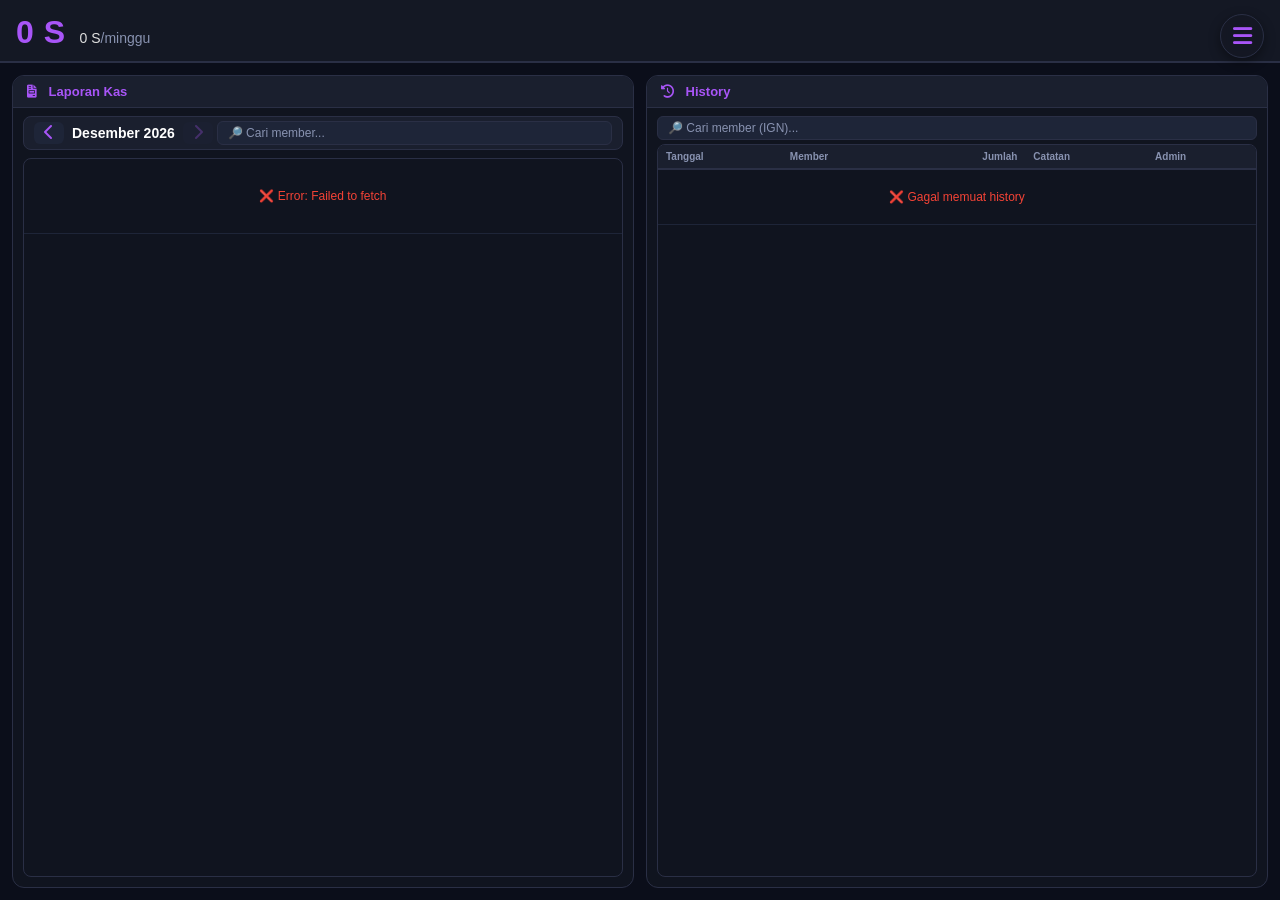
==== commit 57105272: "Update index.html" ====
--- a/index.html
+++ b/index.html
@@ -28,7 +28,7 @@
     <div class="header-kas" id="headerKas">
         <div class="saldo-utama">
             <span class="total" id="totalKasHeader">0 S</span>
-            <span class="tarif"><span id="tarifHeader">500.000</span> minggu</span>
+            <span class="tarif"><span id="tarifHeader">0 S</span>/minggu</span>
         </div>
         <div class="bendahara-list" id="bendaharaList"></div>
     </div>
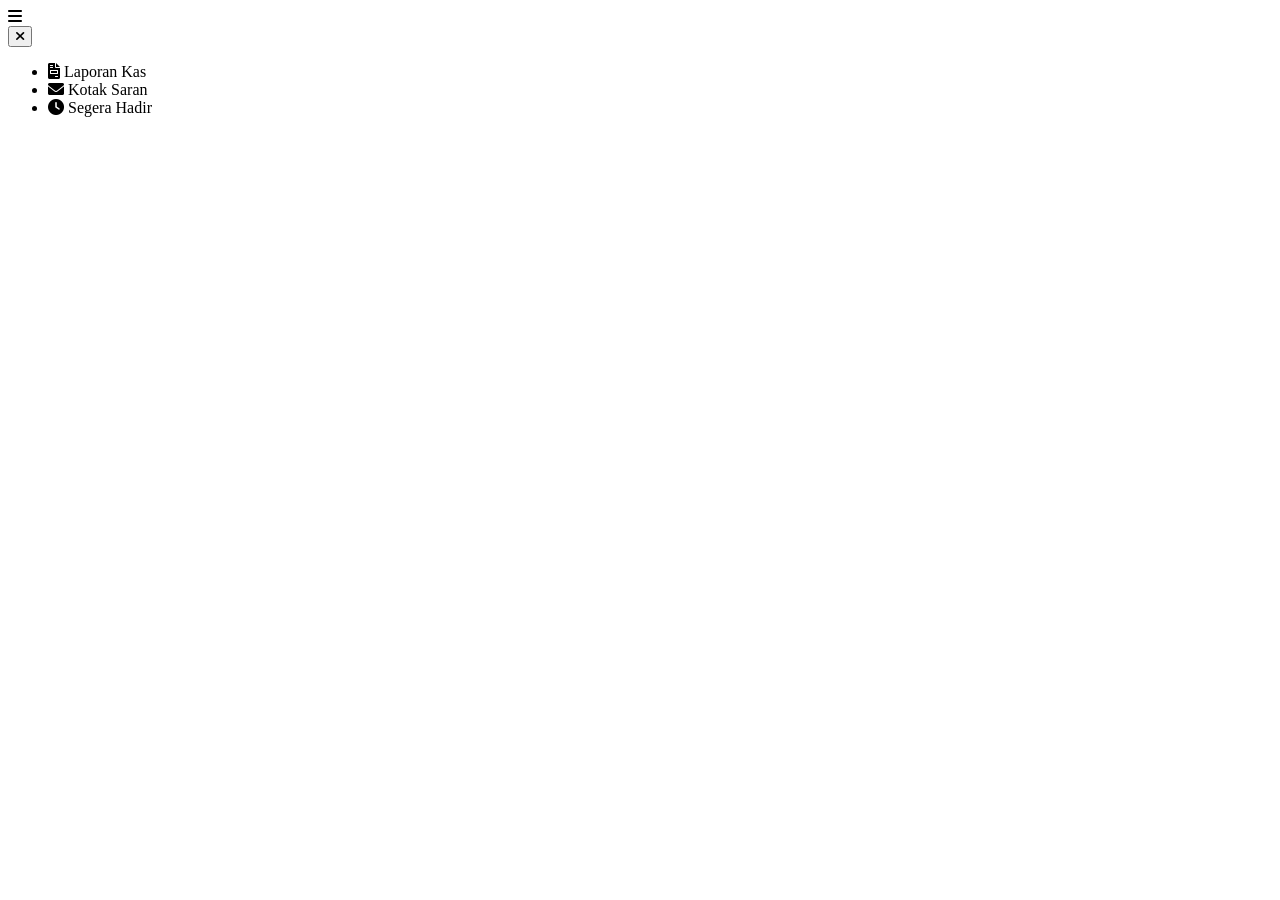
==== commit 71ad1b23: "Add initial HTML structure for Guild Manager" ====
--- a/index.html
+++ b/index.html
@@ -3,9 +3,11 @@
 <head>
     <meta charset="UTF-8" />
     <meta name="viewport" content="width=device-width, initial-scale=1.0, maximum-scale=1.0, user-scalable=yes" />
-    <title>📊 Laporan Kas Guild</title>
+    <title>📊 Guild Manager</title>
     <link rel="stylesheet" href="https://cdnjs.cloudflare.com/ajax/libs/font-awesome/6.0.0-beta3/css/all.min.css" />
-    <link rel="stylesheet" href="style.css" />
+    <link rel="stylesheet" href="css/style.css" />
+    <link rel="stylesheet" href="css/kas.css" />
+    <link rel="stylesheet" href="css/saran.css" />
 </head>
 <body>
 
@@ -20,110 +22,22 @@
         <button class="close-btn" id="menuClose"><i class="fas fa-times"></i></button>
         <ul>
             <li class="active" data-page="laporan"><i class="fas fa-file-invoice"></i> Laporan Kas</li>
+            <li data-page="saran"><i class="fas fa-envelope"></i> Kotak Saran</li>
             <li data-page="segera"><i class="fas fa-clock"></i> Segera Hadir</li>
         </ul>
     </div>
 
-    <!-- ===== HEADER KAS ===== -->
-    <div class="header-kas" id="headerKas">
-        <div class="saldo-utama">
-            <span class="total" id="totalKasHeader">0 S</span>
-            <span class="tarif"><span id="tarifHeader">0 S</span>/minggu</span>
-        </div>
-        <div class="bendahara-list" id="bendaharaList"></div>
+    <!-- ===== KONTEN UTAMA ===== -->
+    <div class="main-content" id="mainContent">
+        <!-- Konten akan diisi oleh masing-masing menu -->
     </div>
 
-    <!-- ===== TAB SELECTOR (hanya tampil di layar kecil) ===== -->
-    <div class="tab-selector" id="tabSelector">
-        <button class="tab-btn active" data-tab="kas"><i class="fas fa-file-invoice"></i> Laporan Kas</button>
-        <button class="tab-btn" data-tab="history"><i class="fas fa-history"></i> History</button>
-    </div>
+    <!-- ===== TOAST (untuk saran) ===== -->
+    <div class="toast-message" id="toastMessage"></div>
 
-    <!-- ===== DUAL PANEL (LAYAR LEBAR) ===== -->
-    <div class="dual-panel" id="dualPanel">
-
-        <!-- PANEL KIRI: LAPORAN KAS -->
-        <div class="panel panel-kas" id="panelKas">
-            <div class="panel-header">
-                <span><i class="fas fa-file-invoice"></i> Laporan Kas</span>
-            </div>
-            <div class="month-nav">
-                <div class="nav-group">
-                    <button class="nav-btn" id="prevMonth"><i class="fas fa-chevron-left"></i></button>
-                    <span class="month-label" id="monthLabel">Juni 2026</span>
-                    <button class="nav-btn" id="nextMonth"><i class="fas fa-chevron-right"></i></button>
-                </div>
-                <div class="search-box">
-                    <input type="text" id="searchInput" placeholder="🔎 Cari member..." />
-                </div>
-            </div>
-
-            <div class="table-wrap">
-                <div id="skeletonContainer">
-                    <table>
-                        <thead>
-                            <tr>
-                                <th>#</th><th>IGN</th>
-                                <th class="centang-header">6</th>
-                                <th class="centang-header">13</th>
-                                <th class="centang-header">20</th>
-                                <th class="centang-header">27</th>
-                                <th class="deposit-header">Deposit</th>
-                                <th class="estimasi-header">Estimasi</th>
-                            </tr>
-                        </thead>
-                        <tbody id="skeletonBody"></tbody>
-                    </table>
-                </div>
-                <div id="tableContainer" style="display:none;">
-                    <table>
-                        <thead id="tableHead"></thead>
-                        <tbody id="tableBody"></tbody>
-                    </table>
-                </div>
-            </div>
-        </div>
-
-        <!-- PANEL KANAN: HISTORY -->
-        <div class="panel panel-history" id="panelHistory">
-            <div class="panel-header">
-                <span><i class="fas fa-history"></i> History</span>
-            </div>
-            <div class="history-search">
-                <input type="text" id="historySearch" placeholder="🔎 Cari member (IGN)..." />
-            </div>
-            <div class="history-wrap">
-                <div id="loadingHistory" class="loading-state">
-                    <div class="spinner"></div>
-                </div>
-                <div id="historyContainer" style="display:none;">
-                    <table>
-                        <thead>
-                            <tr>
-                                <th>Tanggal</th>
-                                <th>Member</th>
-                                <th class="amount-header">Jumlah</th>
-                                <th>Catatan</th>
-                                <th>Admin</th>
-                            </tr>
-                        </thead>
-                        <tbody id="historyBody"></tbody>
-                    </table>
-                </div>
-            </div>
-        </div>
-
-    </div>
-
-    <!-- ===== PAGE: SEGERA HADIR (dari floating menu) ===== -->
-    <div class="page-content" id="pageSegera" style="display:none;">
-        <div class="segera-hadir">
-            <i class="fas fa-tools"></i>
-            <h2>Segera Hadir</h2>
-            <p>Fitur ini sedang dalam pengembangan</p>
-        </div>
-    </div>
-
-    <script src="script.js"></script>
+    <!-- ===== JAVASCRIPT ===== -->
+    <script src="js/app.js"></script>
+    <script src="js/kas.js"></script>
+    <script src="js/saran.js"></script>
 </body>
 </html>
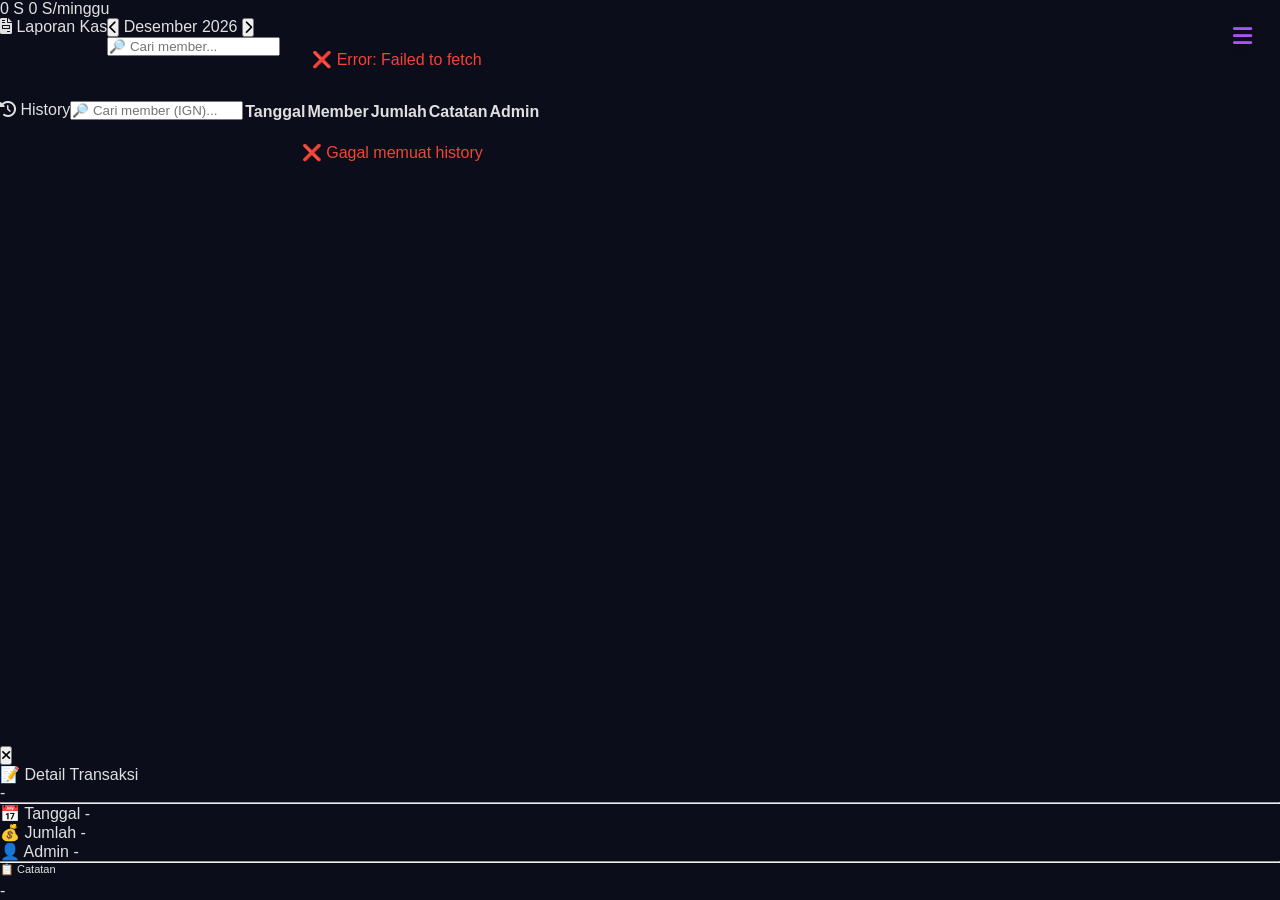
==== commit 6d072d4e: "Add Crysta styles and scripts to index.html" ====
--- a/index.html
+++ b/index.html
@@ -3,10 +3,11 @@
 <head>
     <meta charset="UTF-8" />
     <meta name="viewport" content="width=device-width, initial-scale=1.0, maximum-scale=1.0, user-scalable=yes" />
-    <title>📊 Guild Manager</title>
+    <title>Info Guild - Umbrella</title>
     <link rel="stylesheet" href="https://cdnjs.cloudflare.com/ajax/libs/font-awesome/6.0.0-beta3/css/all.min.css" />
     <link rel="stylesheet" href="css/style.css" />
     <link rel="stylesheet" href="css/kas.css" />
+    <link rel="stylesheet" href="css/crysta.css" />
     <link rel="stylesheet" href="css/saran.css" />
 </head>
 <body>
@@ -21,9 +22,13 @@
     <div class="menu-panel" id="menuPanel">
         <button class="close-btn" id="menuClose"><i class="fas fa-times"></i></button>
         <ul>
-            <li class="active" data-page="laporan"><i class="fas fa-file-invoice"></i> Laporan Kas</li>
+            <li class="active" data-page="laporan"> <i class="fas fa-file-invoice"></i> Laporan Kas</li>
+            <li data-page="crysta">
+                <span class="menu-icon-wrapper"></span>
+                Daftar Crysta
+            </li>
             <li data-page="saran"><i class="fas fa-envelope"></i> Kotak Saran</li>
-            <li data-page="segera"><i class="fas fa-clock"></i> Segera Hadir</li>
+            <!-- <li data-page="segera"><i class="fas fa-clock"></i> Place Holder</li> -->
         </ul>
     </div>
 
@@ -38,6 +43,8 @@
     <!-- ===== JAVASCRIPT ===== -->
     <script src="js/app.js"></script>
     <script src="js/kas.js"></script>
+    <script src="js/crysta-icons.js"></script> 
+    <script src="js/crysta.js"></script>
     <script src="js/saran.js"></script>
 </body>
 </html>
--- a/css/style.css
+++ b/css/style.css
@@ -0,0 +1,218 @@
+/* ==========================================
+   ROOT VARIABLES
+   ========================================== */
+:root {
+    --color-primary: #a855f7;
+    --color-primary-dark: #7c3aed;
+    --bg-dark: #0b0e1a;
+    --bg-solid-form: #141824;
+    --border-line: #2a2f45;
+    --text-main: #e0e0e0;
+    --text-muted: #8892b0;
+    --text-dim: #4a5270;
+    --color-positive: #4ade80;
+    --color-negative: #f87171;
+}
+
+/* ==========================================
+   RESET & GLOBAL
+   ========================================== */
+* {
+    margin: 0;
+    padding: 0;
+    box-sizing: border-box;
+}
+html,
+body {
+    height: 100%;
+    overflow: hidden;
+}
+body {
+    font-family: 'Segoe UI', Tahoma, Geneva, Verdana, sans-serif;
+    background: var(--bg-dark);
+    color: var(--text-main);
+    display: flex;
+    flex-direction: column;
+    height: 100vh;
+}
+
+/* ==========================================
+   MAIN CONTENT
+   ========================================== */
+.main-content {
+    flex: 1;
+    overflow: hidden;
+    display: flex;
+    flex-direction: column;
+}
+
+/* ==========================================
+   FLOATING MENU
+   ========================================== */
+.menu-float {
+    position: fixed;
+    top: 14px;
+    right: 16px;
+    z-index: 50;
+    background: transparent;
+    backdrop-filter: blur(6px);
+    width: 44px;
+    height: 44px;
+    display: flex;
+    align-items: center;
+    justify-content: center;
+    font-size: 22px;
+    color: var(--color-primary);
+    cursor: pointer;
+    transition: 0.2s;
+}
+.menu-float:hover {
+    background: #1e2538;
+    transform: scale(1.05);
+}
+
+.menu-overlay {
+    display: none;
+    position: fixed;
+    top: 0;
+    left: 0;
+    right: 0;
+    bottom: 0;
+    background: rgba(0, 0, 0, 0.7);
+    backdrop-filter: blur(4px);
+    z-index: 100;
+}
+.menu-overlay.open {
+    display: block;
+}
+
+.menu-panel {
+    position: fixed;
+    top: 0;
+    right: 0;
+    width: 270px;
+    height: 100%;
+    background: var(--bg-solid-form);
+    border-left: 2px solid var(--border-line);
+    padding: 30px 20px;
+    transform: translateX(100%);
+    transition: transform 0.3s ease;
+    z-index: 101;
+    overflow-y: auto;
+}
+.menu-panel.open {
+    transform: translateX(0);
+}
+.menu-panel .close-btn {
+    background: none;
+    border: none;
+    color: var(--text-muted);
+    font-size: 24px;
+    cursor: pointer;
+    float: right;
+}
+.menu-panel ul {
+    list-style: none;
+    margin-top: 40px;
+}
+.menu-panel ul li {
+    padding: 14px 0;
+    border-bottom: 1px solid #1e2538;
+    font-size: 16px;
+    color: var(--text-muted);
+    cursor: pointer;
+}
+.menu-panel ul li.active {
+    color: var(--color-primary);
+    font-weight: 600;
+}
+.menu-panel ul li:hover {
+    color: var(--color-primary);
+}
+
+/* ==========================================
+   TOAST
+   ========================================== */
+.toast-message {
+    position: fixed;
+    bottom: -100px;
+    left: 50%;
+    transform: translateX(-50%);
+    background: rgba(10, 7, 18, 0.98);
+    border: 1px solid var(--color-primary);
+    padding: 10px 20px;
+    border-radius: 40px;
+    color: white;
+    font-size: 0.75rem;
+    z-index: 1000;
+    transition: bottom 0.3s ease;
+    white-space: nowrap;
+}
+.toast-message.show {
+    bottom: 30px;
+}
+
+/* ==========================================
+   SEGERA HADIR (Default)
+   ========================================== */
+.segera-hadir {
+    display: flex;
+    flex-direction: column;
+    align-items: center;
+    justify-content: center;
+    height: 100%;
+    color: var(--text-muted);
+    gap: 16px;
+}
+.segera-hadir i {
+    font-size: 64px;
+    color: var(--color-primary);
+    opacity: 0.5;
+}
+.segera-hadir h2 {
+    font-size: 24px;
+    font-weight: 300;
+}
+.segera-hadir p {
+    font-size: 14px;
+    opacity: 0.6;
+}
+
+/* ==========================================
+   RESPONSIVE
+   ========================================== */
+@media (max-width: 480px) {
+    .menu-panel {
+        width: 200px;
+        padding: 16px 14px;
+    }
+    .menu-panel ul li {
+        font-size: 14px;
+        padding: 10px 0;
+    }
+    .menu-float {
+        width: 36px;
+        height: 36px;
+        font-size: 18px;
+        top: 10px;
+        right: 10px;
+    }
+}
+
+/* ==========================================
+   SCROLLBAR
+   ========================================== */
+::-webkit-scrollbar {
+    width: 4px;
+    height: 4px;
+}
+::-webkit-scrollbar-track {
+    background: #10141f;
+}
+::-webkit-scrollbar-thumb {
+    background: var(--border-line);
+    border-radius: 4px;
+}
+::-webkit-scrollbar-thumb:hover {
+    background: #3a405b;
+}
--- a/css/saran.css
+++ b/css/saran.css
@@ -0,0 +1,248 @@
+/* ==========================================
+   SARAN POPUP - OVERLAY DI ATAS KONTEN
+   ========================================== */
+.saran-popup-overlay {
+    position: fixed;
+    top: 0;
+    left: 0;
+    right: 0;
+    bottom: 0;
+    display: flex;
+    align-items: center;
+    justify-content: center;
+    padding: 20px;
+    background: rgba(11, 14, 26, 0.0);
+    backdrop-filter: blur(8px);
+    -webkit-backdrop-filter: blur(8px);
+    z-index: 150;
+    animation: fadeIn 0.25s ease;
+}
+
+.saran-popup-container {
+    max-width: 450px;
+    width: 100%;
+    background: var(--bg-solid-form);
+    border: 1px solid var(--border-line);
+    border-radius: 16px;
+    box-shadow: 0 20px 60px rgba(0, 0, 0, 0.6);
+    overflow: hidden;
+    animation: slideUp 0.3s ease;
+}
+
+.saran-popup-header {
+    background: var(--bg-solid-form);
+    padding: 18px 20px;
+    text-align: center;
+    border-bottom: 1px solid var(--border-line);
+    position: relative;
+}
+
+.saran-popup-header .saran-popup-close {
+    position: absolute;
+    top: 50%;
+    right: 16px;
+    transform: translateY(-50%);
+    background: none;
+    border: none;
+    color: var(--text-muted);
+    font-size: 20px;
+    cursor: pointer;
+    transition: 0.2s;
+    padding: 4px 8px;
+    line-height: 1;
+}
+.saran-popup-header .saran-popup-close:hover {
+    color: var(--color-primary);
+}
+
+.saran-popup-header h2 {
+    color: var(--color-primary);
+    font-size: 1.2rem;
+    letter-spacing: 1px;
+    margin-bottom: 4px;
+}
+.saran-popup-header p {
+    color: var(--text-muted);
+    font-size: 0.75rem;
+}
+
+.saran-popup-body {
+    padding: 20px 24px;
+}
+.saran-popup-body .input-group {
+    margin-bottom: 16px;
+}
+.saran-popup-body .input-group label {
+    display: block;
+    font-size: 0.7rem;
+    color: var(--text-muted);
+    letter-spacing: 0.5px;
+    margin-bottom: 6px;
+    text-transform: uppercase;
+}
+.saran-popup-body .input-group textarea {
+    width: 100%;
+    background: #1e2538;
+    border: 1px solid var(--border-line);
+    border-radius: 10px;
+    padding: 12px 16px;
+    color: #fff;
+    font-size: 0.85rem;
+    outline: none;
+    font-family: inherit;
+    transition: all 0.2s;
+    resize: vertical;
+    min-height: 100px;
+}
+.saran-popup-body .input-group textarea:focus {
+    border-color: var(--color-primary);
+    box-shadow: 0 0 12px rgba(168, 85, 247, 0.2);
+}
+.saran-popup-body .send-btn {
+    width: 100%;
+    background: linear-gradient(135deg, var(--color-primary), var(--color-primary-dark));
+    border: none;
+    border-radius: 10px;
+    padding: 14px;
+    color: white;
+    font-weight: 600;
+    font-size: 0.85rem;
+    letter-spacing: 1px;
+    cursor: pointer;
+    transition: all 0.2s;
+    display: flex;
+    align-items: center;
+    justify-content: center;
+    gap: 8px;
+}
+.saran-popup-body .send-btn:active {
+    transform: scale(0.97);
+}
+.saran-popup-body .send-btn:disabled {
+    opacity: 0.6;
+    transform: none;
+}
+
+@keyframes fadeIn {
+    from { opacity: 0; }
+    to { opacity: 1; }
+}
+
+@keyframes slideUp {
+    from { transform: translateY(30px) scale(0.96); opacity: 0; }
+    to { transform: translateY(0) scale(1); opacity: 1; }
+}
+
+/* ==========================================
+   RESPONSIVE SARAN
+   ========================================== */
+@media (max-width: 480px) {
+    .saran-popup-overlay {
+        padding: 10px;
+    }
+    .saran-popup-container {
+        border-radius: 12px;
+        margin: auto;
+    }
+    .saran-popup-header {
+        padding: 14px 16px;
+    }
+    .saran-popup-header .saran-popup-close {
+        right: 12px;
+        font-size: 18px;
+    }
+    .saran-popup-header h2 {
+        font-size: 1rem;
+    }
+    .saran-popup-body {
+        padding: 16px 18px;
+    }
+    .saran-popup-body .input-group textarea {
+        font-size: 0.8rem;
+        padding: 10px 12px;
+        min-height: 80px;
+    }
+    .saran-popup-body .send-btn {
+        padding: 12px;
+        font-size: 0.8rem;
+    }
+}
+
+@media (min-width: 600px) and (max-height: 500px) {
+    .saran-popup-overlay {
+        padding: 8px;
+    }
+    .saran-popup-container {
+        max-width: 100%;
+        border-radius: 10px;
+    }
+    .saran-popup-header {
+        padding: 10px 16px;
+    }
+    .saran-popup-header h2 {
+        font-size: 1rem;
+    }
+    .saran-popup-header .saran-popup-close {
+        right: 12px;
+        font-size: 16px;
+    }
+    .saran-popup-body {
+        padding: 12px 16px;
+    }
+    .saran-popup-body .input-group {
+        margin-bottom: 10px;
+    }
+    .saran-popup-body .input-group textarea {
+        padding: 8px 12px;
+        font-size: 0.8rem;
+        min-height: 60px;
+    }
+    .saran-popup-body .send-btn {
+        padding: 10px;
+        font-size: 0.8rem;
+    }
+}
+
+@media (max-width: 600px) and (max-height: 400px) {
+    .saran-popup-overlay {
+        padding: 4px;
+    }
+    .saran-popup-container {
+        max-width: 100%;
+        border-radius: 8px;
+    }
+    .saran-popup-header {
+        padding: 6px 12px;
+    }
+    .saran-popup-header h2 {
+        font-size: 0.85rem;
+    }
+    .saran-popup-header p {
+        font-size: 0.6rem;
+    }
+    .saran-popup-header .saran-popup-close {
+        right: 8px;
+        font-size: 14px;
+    }
+    .saran-popup-body {
+        padding: 8px 12px;
+    }
+    .saran-popup-body .input-group {
+        margin-bottom: 6px;
+    }
+    .saran-popup-body .input-group label {
+        font-size: 0.6rem;
+        margin-bottom: 3px;
+    }
+    .saran-popup-body .input-group textarea {
+        padding: 6px 10px;
+        font-size: 0.75rem;
+        border-radius: 6px;
+        min-height: 40px;
+    }
+    .saran-popup-body .send-btn {
+        padding: 8px;
+        font-size: 0.75rem;
+        border-radius: 6px;
+    }
+}
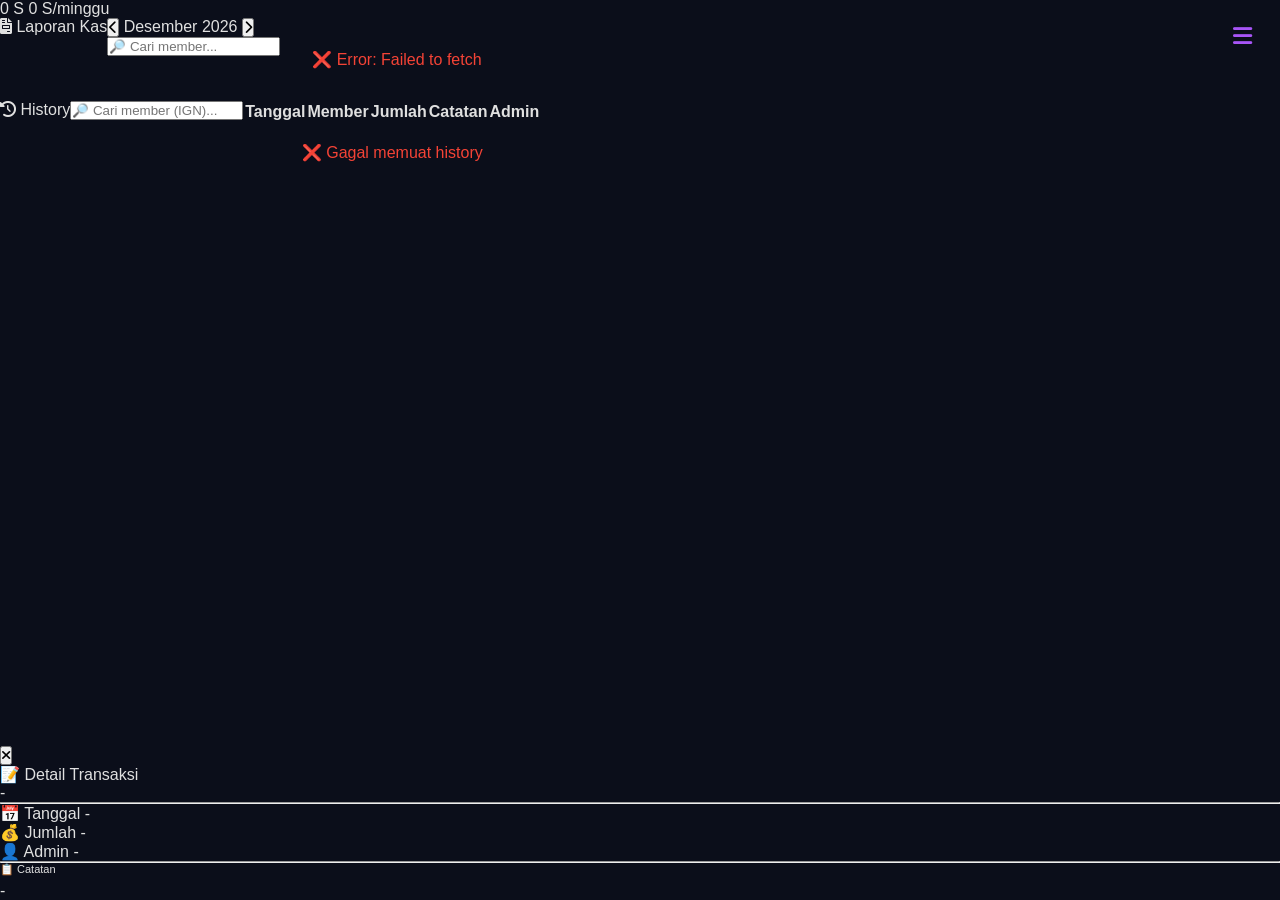
==== commit beecfc49: "Update index.html" ====
--- a/index.html
+++ b/index.html
@@ -28,7 +28,6 @@
                 Daftar Crysta
             </li>
             <li data-page="saran"><i class="fas fa-envelope"></i> Kotak Saran</li>
-            <!-- <li data-page="segera"><i class="fas fa-clock"></i> Place Holder</li> -->
         </ul>
     </div>
 
--- a/css/style.css
+++ b/css/style.css
@@ -55,7 +55,6 @@
     right: 16px;
     z-index: 50;
     background: transparent;
-    backdrop-filter: blur(6px);
     width: 44px;
     height: 44px;
     display: flex;
@@ -67,7 +66,6 @@
     transition: 0.2s;
 }
 .menu-float:hover {
-    background: #1e2538;
     transform: scale(1.05);
 }
 
@@ -176,6 +174,24 @@
 .segera-hadir p {
     font-size: 14px;
     opacity: 0.6;
+}
+
+/* ==========================================
+   CRYSTA ICONS
+   ========================================== */
+.crysta-svg-icon {
+    display: inline-block;
+    vertical-align: middle;
+    flex-shrink: 0;
+    /* 🔥 HAPUS FILTER AGAR WARNA ASLI KELUAR */
+    /* filter: ...; */
+}
+
+.menu-panel ul li .crysta-svg-icon {
+    width: 16px !important;
+    height: 16px !important;
+    min-width: 16px !important;
+    max-width: 16px !important;
 }
 
 /* ==========================================
